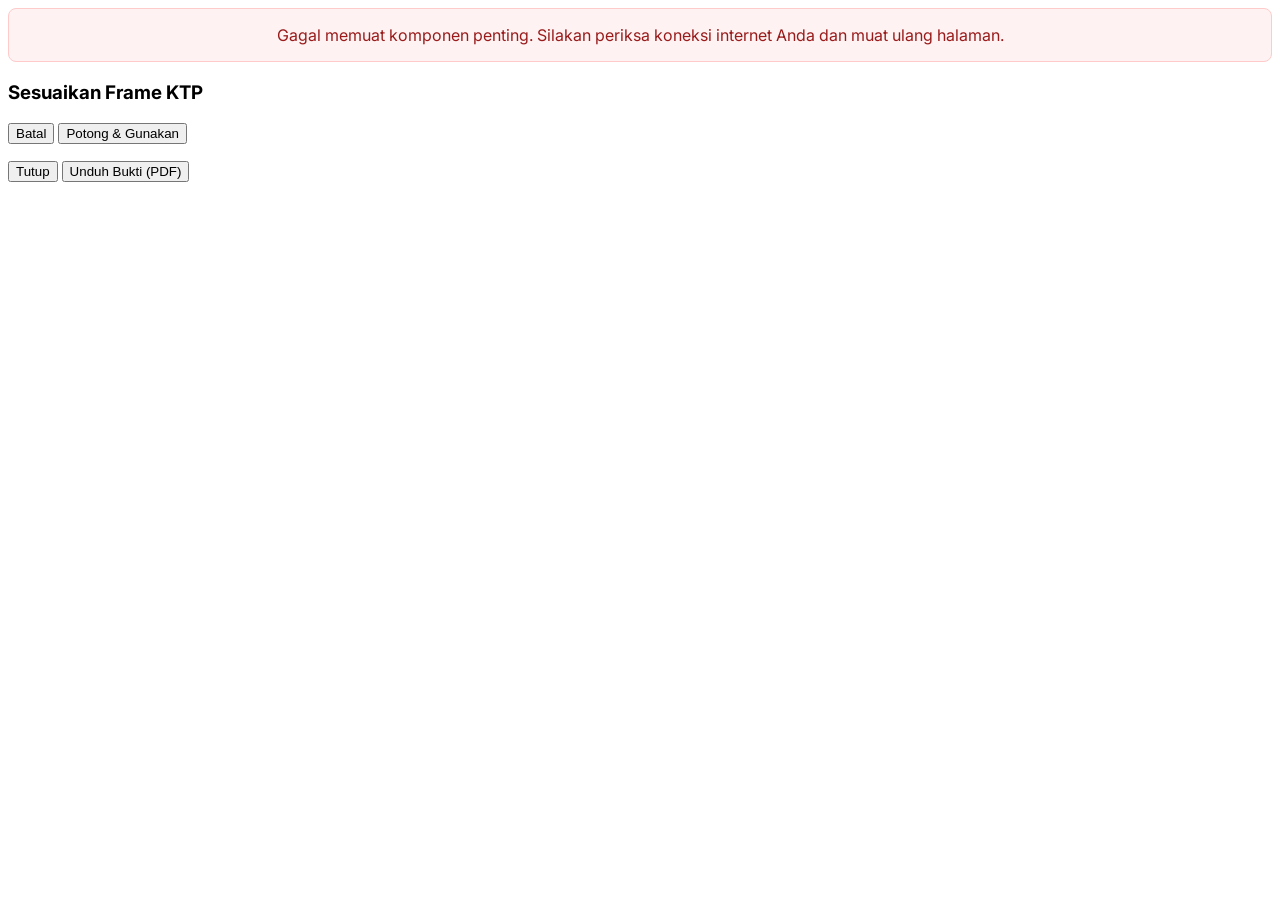
==== index.html @ 2d9d27b1 "Update index.html" ====
<!DOCTYPE html>
<html lang="id">
<head>
    <meta charset="UTF-8">
    <meta name="viewport" content="width=device-width, initial-scale=1.0">
    <title>Formulir Registrasi Biznet Home (Siap Publikasi)</title>
    
    <!-- Memuat Pustaka CSS & JS dari CDN (Praktik Terbaik untuk Hosting) -->
    <script src="https://cdn.tailwindcss.com"></script>
    <link href="https://cdnjs.cloudflare.com/ajax/libs/cropperjs/1.5.13/cropper.min.css" rel="stylesheet">
    <script src="https://cdnjs.cloudflare.com/ajax/libs/cropperjs/1.5.13/cropper.min.js"></script>
    <script src="https://cdnjs.cloudflare.com/ajax/libs/jspdf/2.5.1/jspdf.umd.min.js"></script>
    <script src="https://cdnjs.cloudflare.com/ajax/libs/jspdf-autotable/3.8.2/jspdf.plugin.autotable.min.js"></script>
    <script src="https://cdnjs.cloudflare.com/ajax/libs/qrcode-generator/1.4.4/qrcode.min.js"></script>
    
    <!-- Memuat Font Google -->
    <link rel="preconnect" href="https://fonts.googleapis.com">
    <link rel="preconnect" href="https://fonts.gstatic.com" crossorigin>
    <link href="https://fonts.googleapis.com/css2?family=Inter:wght@400;500;600;700&display=swap" rel="stylesheet">
    
    <style>
        /* CSS Kustom untuk Aplikasi */
        body { font-family: 'Inter', sans-serif; }
        #image-preview { width: 100%; height: auto; max-height: 220px; object-fit: contain; border-radius: 0.5rem; }
        input[type="file"] { display: none; }
        #crop-modal .cropper-container { margin: auto; }
        #image-to-crop { display: block; max-width: 100%; }
        #critical-error-banner { display: none; background-color: #fef2f2; color: #991b1b; padding: 1rem; border: 1px solid #fecaca; border-radius: 0.5rem; text-align: center; }
        .spinner { border: 2px solid rgba(255,255,255,0.3); border-top: 2px solid #fff; border-radius: 50%; width: 16px; height: 16px; animation: spin 1s linear infinite; display: inline-block; margin-right: 8px; }
        @keyframes spin { 0% { transform: rotate(0deg); } 100% { transform: rotate(360deg); } }
    </style>
</head>
<body class="bg-blue-50 dark:bg-slate-900 flex items-center justify-center min-h-screen p-4">

    <div id="main-app" class="w-full max-w-lg">
        <div id="critical-error-banner"></div>
        
        <div id="app-content" class="bg-white dark:bg-slate-800 rounded-2xl shadow-xl p-8 space-y-6">
            <header class="text-center">
                <img src="https://upload.wikimedia.org/wikipedia/commons/thumb/3/30/Biznet_Home_2020.svg/2560px-Biznet_Home_2020.svg.png" alt="Logo Biznet Home" class="mx-auto h-12 mb-4" onerror="this.style.display='none'">
                <h1 class="text-3xl font-bold text-blue-900 dark:text-white">Formulir Registrasi Biznet Home</h1>
                <p class="text-blue-800 dark:text-blue-200 mt-2">Data akan diekstrak otomatis dari KTP Anda.</p>
            </header>

            <form id="data-form" class="space-y-6">
                <!-- Bagian Unggah KTP -->
                <div>
                    <label class="block text-sm font-medium text-blue-900 dark:text-blue-100 mb-2">Unggah Foto KTP</label>
                    <div id="preview-area" class="w-full p-2 border-2 border-dashed border-blue-200 dark:border-blue-700 rounded-lg text-center hidden"><img id="image-preview" alt="Pratinjau KTP"></div>
                    <label for="ktp-upload" id="upload-box" class="w-full h-32 border-2 border-dashed border-blue-300 dark:border-blue-700 rounded-lg flex flex-col items-center justify-center cursor-pointer hover:bg-blue-100/50 dark:hover:bg-blue-900/20 transition-colors">
                         <svg class="w-10 h-10 text-blue-500 dark:text-blue-400" xmlns="http://www.w3.org/2000/svg" fill="none" viewBox="0 0 24 24" stroke-width="1.5" stroke="currentColor"><path stroke-linecap="round" stroke-linejoin="round" d="M3 16.5v2.25A2.25 2.25 0 005.25 21h13.5A2.25 2.25 0 0021 18.75V16.5m-13.5-9L12 3m0 0l4.5 4.5M12 3v13.5" /></svg>
                        <span class="mt-2 text-sm text-blue-700 dark:text-blue-300">Klik untuk memilih gambar</span>
                    </label>
                    <input type="file" id="ktp-upload" accept="image/*" disabled>
                    <p id="image-status" class="text-sm mt-2 text-center font-medium h-5"></p>
                </div>
                
                <!-- Hasil Ekstraksi Data (Otomatis) -->
                <div id="ocr-results" class="space-y-4 hidden">
                     <div>
                         <label for="nama" class="block text-sm font-medium text-blue-900 dark:text-blue-100">Nama Lengkap</label>
                         <input type="text" id="nama" name="nama" readonly class="mt-1 block w-full px-4 py-3 bg-slate-100 dark:bg-slate-700 border border-slate-300 dark:border-slate-600 rounded-lg focus:outline-none text-slate-500 dark:text-slate-400" placeholder="Akan terisi otomatis...">
                    </div>
                    <div>
                         <label for="nik" class="block text-sm font-medium text-blue-900 dark:text-blue-100">NIK</label>
                         <input type="text" id="nik" name="nik" readonly class="mt-1 block w-full px-4 py-3 bg-slate-100 dark:bg-slate-700 border border-slate-300 dark:border-slate-600 rounded-lg focus:outline-none text-slate-500 dark:text-slate-400" placeholder="Akan terisi otomatis...">
                    </div>
                     <div>
                         <label for="tglLahir" class="block text-sm font-medium text-blue-900 dark:text-blue-100">Tanggal Lahir</label>
                         <input type="text" id="tglLahir" name="tglLahir" readonly class="mt-1 block w-full px-4 py-3 bg-slate-100 dark:bg-slate-700 border border-slate-300 dark:border-slate-600 rounded-lg focus:outline-none text-slate-500 dark:text-slate-400" placeholder="Akan terisi otomatis...">
                    </div>
                </div>
                
                <!-- Input Manual Pengguna -->
                <div>
                    <label for="whatsapp" class="block text-sm font-medium text-blue-900 dark:text-blue-100">No. WhatsApp</label>
                    <input type="tel" id="whatsapp" name="whatsapp" required class="mt-1 block w-full px-4 py-3 bg-white dark:bg-slate-700 border border-slate-300 dark:border-slate-600 rounded-lg focus:outline-none focus:ring-2 focus:ring-blue-500 text-slate-900 dark:text-white" placeholder="Contoh: 081234567890">
                </div>
                <div>
                    <label for="email" class="block text-sm font-medium text-blue-900 dark:text-blue-100">Email</label>
                    <input type="email" id="email" name="email" required class="mt-1 block w-full px-4 py-3 bg-white dark:bg-slate-700 border border-slate-300 dark:border-slate-600 rounded-lg focus:outline-none focus:ring-2 focus:ring-blue-500 text-slate-900 dark:text-white" placeholder="nama@email.com">
                </div>
                <div>
                    <label for="alamat" class="block text-sm font-medium text-blue-900 dark:text-blue-100">Alamat Pemasangan</label>
                    <textarea id="alamat" name="alamat" rows="3" required class="mt-1 block w-full px-4 py-3 bg-white dark:bg-slate-700 border border-slate-300 dark:border-slate-600 rounded-lg focus:outline-none focus:ring-2 focus:ring-blue-500 text-slate-900 dark:text-white" placeholder="Masukkan alamat lengkap Anda"></textarea>
                </div>
                
                <!-- Tombol Submit -->
                <div>
                    <button type="submit" id="submit-btn" disabled class="w-full flex justify-center items-center py-3 px-4 border border-transparent rounded-lg shadow-sm text-base font-medium text-white bg-blue-600 hover:bg-blue-700 disabled:bg-slate-400 dark:disabled:bg-slate-600 disabled:cursor-not-allowed transition-colors">Kirim Data</button>
                </div>
            </form>
        </div>
    </div>

    <!-- Modal untuk Crop Gambar -->
    <div id="crop-modal" class="fixed inset-0 bg-black bg-opacity-75 flex items-center justify-center hidden z-40 p-4">
        <div class="bg-white dark:bg-slate-800 rounded-lg shadow-xl p-6 max-w-xl w-full">
            <h3 class="text-xl font-bold text-center text-blue-900 dark:text-white mb-4">Sesuaikan Frame KTP</h3>
            <div class="img-container w-full h-64 md:h-80 mb-4"><img id="image-to-crop" src=""></div>
            <div class="flex justify-between space-x-4">
                <button id="cancel-crop-btn" class="w-full bg-slate-200 text-slate-800 dark:bg-slate-600 dark:text-white py-2 rounded-lg hover:bg-slate-300 dark:hover:bg-slate-500 transition-colors">Batal</button>
                <button id="crop-btn" class="w-full bg-blue-600 text-white py-2 rounded-lg hover:bg-blue-700 transition-colors">Potong & Gunakan</button>
            </div>
        </div>
    </div>
    
    <!-- Modal untuk Notifikasi -->
    <div id="notification-modal" class="fixed inset-0 bg-black bg-opacity-50 flex items-center justify-center hidden z-50 p-4">
        <div class="bg-white dark:bg-slate-800 rounded-lg shadow-xl p-6 max-w-sm mx-auto text-center">
            <p id="notification-message" class="text-lg text-slate-800 dark:text-white"></p>
            <div id="modal-buttons" class="mt-4 flex flex-col sm:flex-row-reverse gap-3">
                <button id="close-modal-btn" class="w-full bg-slate-400 text-white py-2 rounded-lg hover:bg-slate-500 dark:bg-slate-600 dark:hover:bg-slate-500 transition-colors">Tutup</button>
                <button id="download-pdf-btn" class="w-full bg-sky-600 text-white py-2 rounded-lg hover:bg-sky-700 transition-colors hidden">Unduh Bukti (PDF)</button>
            </div>
        </div>
    </div>

    <script type="module">
        // --- Titik Masuk Utama Aplikasi ---
        document.addEventListener('DOMContentLoaded', main);

        function main() {
            // --- Pemeriksaan Pustaka Penting ---
            if (typeof Cropper === 'undefined' || typeof window.jspdf === 'undefined' || typeof qrcode === 'undefined' || typeof window.jspdf.jsPDF.API.autoTable !== 'function') {
                document.getElementById('critical-error-banner').textContent = 'Gagal memuat komponen penting. Silakan periksa koneksi internet Anda dan muat ulang halaman.';
                document.getElementById('critical-error-banner').style.display = 'block';
                document.getElementById('app-content').style.display = 'none';
                return; 
            }
            
            // --- Seleksi Elemen DOM ---
            const elements = {
                ktpUpload: document.getElementById('ktp-upload'), nama: document.getElementById('nama'), nik: document.getElementById('nik'), tglLahir: document.getElementById('tglLahir'), ocrResults: document.getElementById('ocr-results'), imagePreview: document.getElementById('image-preview'), imageStatus: document.getElementById('image-status'), submitBtn: document.getElementById('submit-btn'), dataForm: document.getElementById('data-form'), uploadBox: document.getElementById('upload-box'), previewArea: document.getElementById('preview-area'), cropModal: document.getElementById('crop-modal'), imageToCrop: document.getElementById('image-to-crop'), cropBtn: document.getElementById('crop-btn'), cancelCropBtn: document.getElementById('cancel-crop-btn'), notificationModal: document.getElementById('notification-modal'), notificationMessage: document.getElementById('notification-message'), closeModalBtn: document.getElementById('close-modal-btn'), downloadPdfBtn: document.getElementById('download-pdf-btn')
            };

            // --- Deklarasi Variabel Global ---
            let userId, cropper, ktpImageBase64 = null, lastSubmittedData = null;
            const BLUR_THRESHOLD = 100; // Ambang batas untuk deteksi gambar buram
            
            // --- Implementasi Fungsi ---
            
            // Menampilkan modal crop
            const showCropper = (imageUrl) => { 
                elements.imageToCrop.src = imageUrl; 
                elements.cropModal.classList.remove('hidden'); 
                if (cropper) cropper.destroy(); 
                cropper = new Cropper(elements.imageToCrop, { aspectRatio: 85.6 / 54, viewMode: 2, dragMode: 'move', background: false, autoCropArea: 0.9 }); 
            };
            
            // Mereset form dan input gambar
            const resetImageInput = () => { 
                elements.dataForm.reset(); 
                elements.ktpUpload.value = ''; 
                if(cropper) cropper.destroy(); 
                elements.cropModal.classList.add('hidden'); 
                elements.previewArea.classList.add('hidden'); 
                elements.uploadBox.classList.remove('hidden'); 
                elements.imageStatus.textContent = ''; 
                elements.submitBtn.disabled = true; 
                ktpImageBase64 = null; 
                lastSubmittedData = null; 
                elements.ocrResults.classList.add('hidden'); 
                elements.nama.value = ''; 
                elements.nik.value = ''; 
                elements.tglLahir.value = ''; 
            };
            
            // Menganalisis tingkat blur pada gambar
            const calculateBlurScore = (imageDataUrl) => new Promise((resolve, reject) => { 
                const i = new Image(); 
                i.src = imageDataUrl; 
                i.onload = () => { 
                    const c = document.createElement('canvas'), x = c.getContext('2d', { willReadFrequently: true }); 
                    c.width = i.width; c.height = i.height; 
                    x.drawImage(i, 0, 0); 
                    const d = x.getImageData(0, 0, c.width, c.height); 
                    const g = []; 
                    for (let j = 0; j < d.data.length; j += 4) g.push(d.data[j] * 0.299 + d.data[j + 1] * 0.587 + d.data[j + 2] * 0.114); 
                    const l = [0, 1, 0, 1, -4, 1, 0, 1, 0]; 
                    let s = 0, q = 0, v = []; 
                    for (let y = 1; y < c.height - 1; y++) 
                        for (let z = 1; z < c.width - 1; z++) { 
                            let a = 0, k = 0; 
                            for (let ky = -1; ky <= 1; ky++) 
                                for (let kx = -1; kx <= 1; kx++) 
                                    a += g[(y + ky) * c.width + (z + kx)] * l[k++]; 
                            v.push(a); s += a; q += a * a; 
                        } 
                    const m = s / v.length; 
                    resolve(q / v.length - m * m); 
                }; 
                i.onerror = reject; 
            });

            // Membuat dan mengunduh PDF bukti registrasi
            const generateAndDownloadPDF = (data, docId) => { 
                const { jsPDF } = window.jspdf; 
                const doc = new jsPDF('p', 'mm', 'a4'); 
                const pageW = doc.internal.pageSize.getWidth(), pageH = doc.internal.pageSize.getHeight(), margin = 15; 
                const primaryColor = '#1e3a8a', secondaryColor = '#eef2ff', textColor = '#111827', grayColor = '#6b7280'; 

                // Header
                doc.setFont('helvetica', 'bold'); doc.setFontSize(9); doc.setTextColor(textColor);
                doc.text('BIZNET HOME', pageW - margin, margin, { align: 'right' }); 
                doc.setFont('helvetica', 'normal');
                doc.text('www.biznethome.net', pageW - margin, margin + 5, { align: 'right' }); 
                
                // Judul
                doc.setFontSize(22); doc.setFont('helvetica', 'bold'); doc.setTextColor(primaryColor); 
                doc.text('BUKTI REGISTRASI', pageW / 2, margin + 35, { align: 'center' }); 
                doc.setLineWidth(0.5); doc.setDrawColor(primaryColor); doc.line(margin, margin + 40, pageW - margin, margin + 40); 
                
                // Info Dokumen
                doc.setFontSize(10); doc.setTextColor(grayColor); doc.text('ID Dokumen:', margin, margin + 50); 
                doc.setTextColor(textColor); doc.setFont('helvetica', 'bold'); doc.text(docId, margin + 28, margin + 50); 
                doc.setTextColor(grayColor); doc.setFont('helvetica', 'normal'); doc.text('Tanggal Terbit:', pageW - margin - 45, margin + 50); 
                doc.setTextColor(textColor); doc.setFont('helvetica', 'bold'); doc.text(new Date().toLocaleDateString('id-ID', { day: '2-digit', month: 'long', year: 'numeric'}), pageW - margin, margin + 50, { align: 'right' }); 
                
                // Tabel Data Pelanggan
                doc.autoTable({ 
                    startY: margin + 65, 
                    head: [['KETERANGAN', 'DATA PELANGGAN']], 
                    body: [['Nama Lengkap', data.nama || 'Tidak Terdeteksi'], ['NIK', data.nik || 'Tidak Terdeteksi'], ['Tanggal Lahir', data.tglLahir || 'Tidak Terdeteksi'], ['Alamat Email', data.email || 'Tidak Terdeteksi'], ['No. WhatsApp', data.whatsapp || 'Tidak Terdeteksi'], ['Alamat Pemasangan', data.alamat || 'Tidak Terdeteksi']], 
                    theme: 'grid', 
                    headStyles: { fillColor: primaryColor, textColor: '#ffffff', fontStyle: 'bold', halign: 'center' }, 
                    styles: { font: 'helvetica', fontSize: 10 }, 
                    alternateRowStyles: { fillColor: secondaryColor }, 
                    margin: { left: margin, right: margin } 
                }); 
                
                let yPos = doc.autoTable.previous.finalY + 15; 
                
                // Lampiran
                doc.setFillColor(secondaryColor); doc.rect(margin, yPos, pageW - (margin * 2), 10, 'F'); 
                doc.setFontSize(12); doc.setFont('helvetica', 'bold'); doc.setTextColor(primaryColor); 
                doc.text('DOKUMEN TERLAMPIR', margin + 5, yPos + 7); 
                yPos += 15; 
                doc.addImage(data.ktpImageBase64, 'JPEG', margin, yPos, 85.6, 54); 
                doc.setDrawColor(grayColor); doc.rect(margin, yPos, 85.6, 54, 'S'); 
                
                // QR Code
                const qr = qrcode(0, 'L'); qr.addData(docId); qr.make(); 
                const qrImgData = qr.createDataURL(4); 
                doc.addImage(qrImgData, 'PNG', pageW - margin - 35, yPos + 12, 30, 30); 
                doc.setFontSize(8); doc.setTextColor(grayColor); doc.text('Pindai untuk Verifikasi', pageW - margin - 20, yPos + 47, { align: 'center'}); 
                
                // Footer
                const footerY = pageH - margin - 10; 
                doc.setDrawColor(primaryColor); doc.line(margin, footerY, pageW - margin, footerY); 
                doc.setFontSize(9); doc.setTextColor(grayColor); doc.setFont('helvetica', 'italic'); 
                doc.text('Dokumen ini diterbitkan secara otomatis oleh sistem dan sah tanpa tanda tangan basah.', pageW/2, footerY + 5, { align: 'center' }); 
                
                // Border Halaman
                doc.setDrawColor(primaryColor); doc.setLineWidth(1.5); doc.rect(5, 5, pageW - 10, pageH - 10, 'S'); 
                
                doc.save(`registrasi-biznet-${data.nama.split(' ')[0]}-${docId.substring(0, 4)}.pdf`); 
            };
            
            // Menampilkan modal notifikasi
            const showNotification = (message, isSuccess) => { 
                elements.notificationMessage.textContent = message; 
                elements.downloadPdfBtn.classList.toggle('hidden', !isSuccess); 
                elements.notificationModal.classList.remove('hidden'); 
            };
            
            // Mengekstrak data dari gambar KTP menggunakan Gemini API
            const extractKtpData = async (base64ImageData) => { 
                elements.imageStatus.innerHTML = `<div class="spinner"></div><span>Mengekstrak data dari KTP...</span>`; 
                const prompt = `From the provided image of an Indonesian KTP (identity card), extract the following information and return it as a valid JSON object. 1. "nama": The full name. 2. "nik": The 16-digit NIK. 3. "tglLahir": The date of birth, formatted as DD-MM-YYYY. If a value is not found, return null.`; 
                const payload = { contents: [{ parts: [{ text: prompt }, { inline_data: { mime_type: "image/jpeg", data: base64ImageData.split(',')[1] } }] }], generationConfig: { responseMimeType: "application/json" } }; 
                const apiKey = ""; // API Key akan diinjeksi oleh lingkungan Canvas
                const apiUrl = `https://generativelanguage.googleapis.com/v1beta/models/gemini-2.0-flash:generateContent?key=${apiKey}`; 
                try { 
                    const response = await fetch(apiUrl, { method: 'POST', headers: { 'Content-Type': 'application/json' }, body: JSON.stringify(payload) }); 
                    if (!response.ok) throw new Error(`API request failed: ${response.status}`); 
                    const result = await response.json(); 
                    const ocrData = JSON.parse(result.candidates[0].content.parts[0].text); 
                    elements.nama.value = ocrData.nama || 'Tidak Terdeteksi'; 
                    elements.nik.value = ocrData.nik || 'Tidak Terdeteksi'; 
                    elements.tglLahir.value = ocrData.tglLahir || 'Tidak Terdeteksi'; 
                    elements.imageStatus.innerHTML = `<span class="text-blue-600 dark:text-blue-400">✓ Ekstraksi data berhasil.</span>`; 
                    elements.submitBtn.disabled = false; 
                } catch (error) { 
                    console.error("OCR Error:", error); 
                    elements.nama.value = 'Gagal'; elements.nik.value = 'Gagal'; elements.tglLahir.value = 'Gagal'; 
                    elements.imageStatus.innerHTML = `<span class="text-yellow-500">Gagal mengekstrak data, silakan lanjutkan.</span>`; 
                    elements.submitBtn.disabled = false; 
                } 
            };
            
            // --- Logika Utama & Pemasangan Event Listener ---
            Promise.all([
                import("https://www.gstatic.com/firebasejs/11.6.1/firebase-app.js"),
                import("https://www.gstatic.com/firebasejs/11.6.1/firebase-auth.js"),
                import("https://www.gstatic.com/firebasejs/11.6.1/firebase-firestore.js")
            ]).then(async ([firebaseApp, firebaseAuth, firebaseFirestore]) => {
                const firebaseConfig = typeof __firebase_config !== 'undefined' ? JSON.parse(__firebase_config) : { apiKey: "DEMO_KEY" }; // Gunakan config dari environment
                const appId = typeof __app_id !== 'undefined' ? __app_id : 'default-app-id'; // Gunakan app_id dari environment
                const app = firebaseApp.initializeApp(firebaseConfig);
                const db = firebaseFirestore.getFirestore(app);
                const auth = firebaseAuth.getAuth(app);
                
                // Otentikasi Pengguna
                try {
                    const { signInWithCustomToken, signInAnonymously } = firebaseAuth;
                    const token = typeof __initial_auth_token !== 'undefined' ? __initial_auth_token : null;
                    if (token) await signInWithCustomToken(auth, token);
                    else await signInAnonymously(auth);
                    userId = auth.currentUser?.uid || `anon-${crypto.randomUUID()}`;
                    elements.ktpUpload.disabled = false; // Aktifkan tombol upload setelah otentikasi berhasil
                } catch (error) {
                    console.error("Firebase Auth Gagal:", error);
                    elements.imageStatus.textContent = "Gagal terhubung ke server.";
                    elements.imageStatus.classList.add('text-red-500');
                }
                
                // Event listener untuk input file
                elements.ktpUpload.addEventListener('change', (e) => { const file = e.target.files[0]; if (!file) return; const reader = new FileReader(); reader.onload = (event) => showCropper(event.target.result); reader.readAsDataURL(file); });
                
                // Event listener untuk tombol di modal crop
                elements.cancelCropBtn.addEventListener('click', resetImageInput);
                elements.cropBtn.addEventListener('click', async () => { 
                    if (!cropper) return; 
                    elements.imageStatus.className = 'text-sm mt-2 text-center text-gray-500'; 
                    elements.imageStatus.textContent = 'Menganalisis Kualitas Gambar...'; 
                    const croppedImageDataUrl = cropper.getCroppedCanvas({ width: 800, fillColor: '#fff' }).toDataURL('image/jpeg', 0.9); 
                    ktpImageBase64 = croppedImageDataUrl; 
                    elements.imagePreview.src = ktpImageBase64; 
                    elements.uploadBox.classList.add('hidden'); 
                    elements.previewArea.classList.remove('hidden'); 
                    elements.cropModal.classList.add('hidden'); 
                    try { 
                        const score = await calculateBlurScore(ktpImageBase64); 
                        if (score >= BLUR_THRESHOLD) { 
                            elements.imageStatus.textContent = '✓ Gambar Jelas'; 
                            elements.ocrResults.classList.remove('hidden'); 
                            await extractKtpData(ktpImageBase64); 
                        } else { 
                            elements.imageStatus.innerHTML = `<span class="text-red-500">✗ Gambar Buram! Harap Unggah Ulang.</span>`; 
                            ktpImageBase64 = null; 
                        } 
                    } catch (error) { 
                        elements.imageStatus.innerHTML = `<span class="text-red-500">Gagal menganalisis gambar. Coba lagi.</span>`; 
                        ktpImageBase64 = null; 
                    } 
                });
                
                // Event listener untuk submit form
                elements.dataForm.addEventListener('submit', async (e) => { 
                    e.preventDefault(); 
                    if (!ktpImageBase64) { showNotification('Harap unggah gambar KTP yang valid.', false); return; } 
                    elements.submitBtn.disabled = true; 
                    elements.submitBtn.innerHTML = `<div class="spinner"></div><span>Mengirim...</span>`; 
                    try { 
                        const { serverTimestamp, collection, addDoc } = firebaseFirestore; 
                        const formData = { 
                            nama: elements.nama.value, nik: elements.nik.value, tglLahir: elements.tglLahir.value, 
                            whatsapp: document.getElementById('whatsapp').value, email: document.getElementById('email').value, alamat: document.getElementById('alamat').value, 
                            ktpImageBase64, userId, createdAt: serverTimestamp() 
                        }; 
                        const collectionPath = `artifacts/${appId}/public/data/submissions`; 
                        const docRef = await addDoc(collection(db, collectionPath), formData); 
                        lastSubmittedData = { data: formData, docId: docRef.id }; 
                        showNotification('Data Anda berhasil dikirim!', true); 
                    } catch (error) { 
                        console.error("Error saat menyimpan:", error); 
                        showNotification('Terjadi kesalahan. Gagal mengirim data.', false); 
                    } finally { 
                        elements.submitBtn.textContent = 'Kirim Data'; 
                    } 
                });
                
                // Event listener untuk tombol di modal notifikasi
                elements.downloadPdfBtn.addEventListener('click', () => { if (lastSubmittedData) generateAndDownloadPDF(lastSubmittedData.data, lastSubmittedData.docId); });
                elements.closeModalBtn.addEventListener('click', () => { 
                    elements.notificationModal.classList.add('hidden'); 
                    if(lastSubmittedData && lastSubmittedData.docId) { // Reset form hanya jika pengiriman sukses
                        resetImageInput();
                    }
                });

            });
        }
    </script>
</body>
</html>
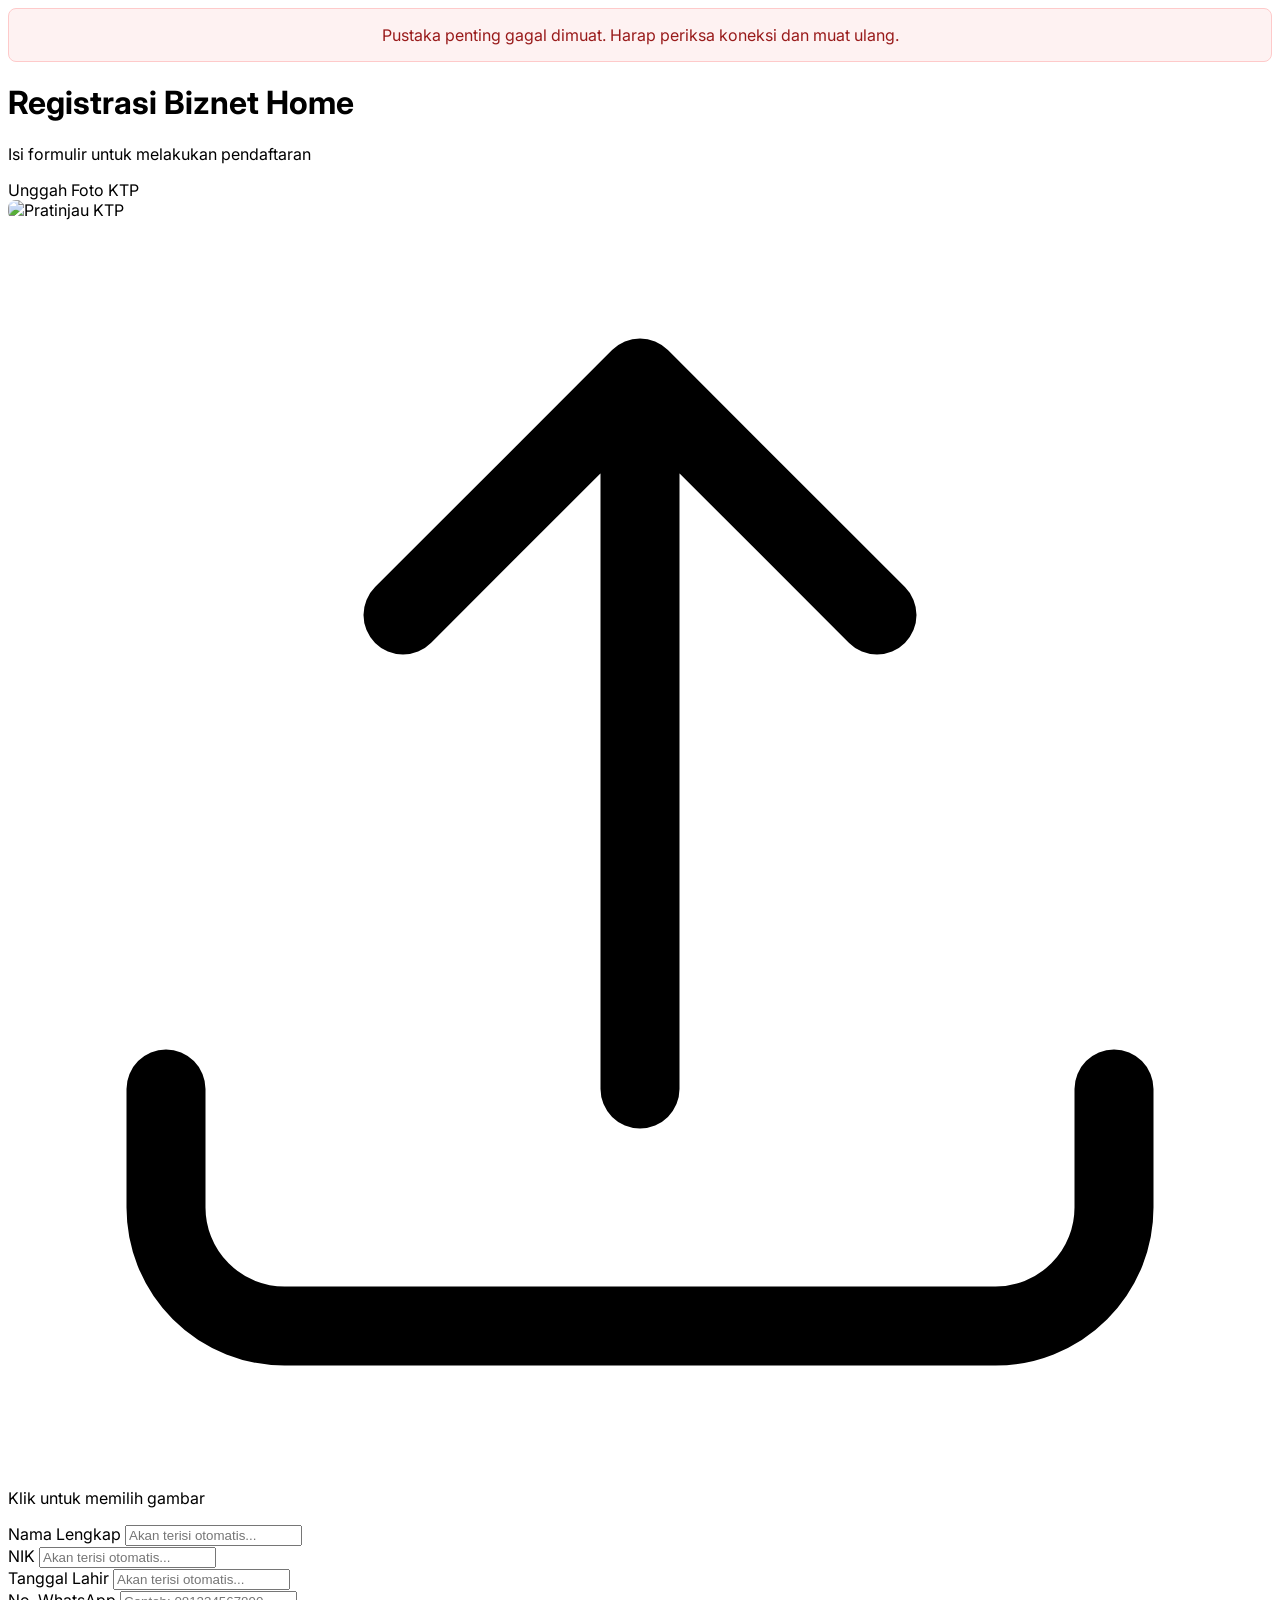
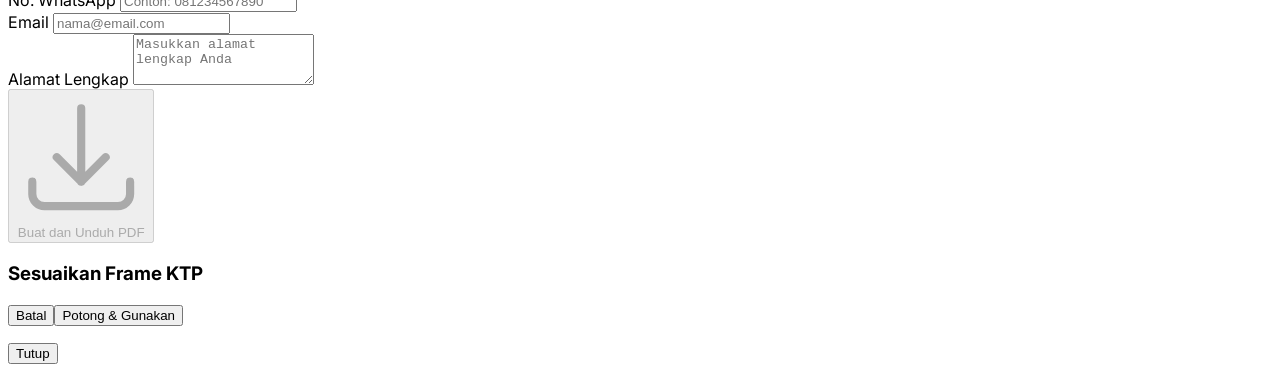
==== commit ad357cdd: "Update index.html" ====
--- a/index.html
+++ b/index.html
@@ -3,383 +3,425 @@
 <head>
     <meta charset="UTF-8">
     <meta name="viewport" content="width=device-width, initial-scale=1.0">
-    <title>Formulir Registrasi Biznet Home (Siap Publikasi)</title>
-    
-    <!-- Memuat Pustaka CSS & JS dari CDN (Praktik Terbaik untuk Hosting) -->
+    <title>Registrasi Biznet Home (Database Google Sheets)</title>
     <script src="https://cdn.tailwindcss.com"></script>
     <link href="https://cdnjs.cloudflare.com/ajax/libs/cropperjs/1.5.13/cropper.min.css" rel="stylesheet">
     <script src="https://cdnjs.cloudflare.com/ajax/libs/cropperjs/1.5.13/cropper.min.js"></script>
     <script src="https://cdnjs.cloudflare.com/ajax/libs/jspdf/2.5.1/jspdf.umd.min.js"></script>
-    <script src="https://cdnjs.cloudflare.com/ajax/libs/jspdf-autotable/3.8.2/jspdf.plugin.autotable.min.js"></script>
     <script src="https://cdnjs.cloudflare.com/ajax/libs/qrcode-generator/1.4.4/qrcode.min.js"></script>
-    
-    <!-- Memuat Font Google -->
     <link rel="preconnect" href="https://fonts.googleapis.com">
     <link rel="preconnect" href="https://fonts.gstatic.com" crossorigin>
     <link href="https://fonts.googleapis.com/css2?family=Inter:wght@400;500;600;700&display=swap" rel="stylesheet">
-    
     <style>
-        /* CSS Kustom untuk Aplikasi */
         body { font-family: 'Inter', sans-serif; }
         #image-preview { width: 100%; height: auto; max-height: 220px; object-fit: contain; border-radius: 0.5rem; }
         input[type="file"] { display: none; }
         #crop-modal .cropper-container { margin: auto; }
         #image-to-crop { display: block; max-width: 100%; }
         #critical-error-banner { display: none; background-color: #fef2f2; color: #991b1b; padding: 1rem; border: 1px solid #fecaca; border-radius: 0.5rem; text-align: center; }
-        .spinner { border: 2px solid rgba(255,255,255,0.3); border-top: 2px solid #fff; border-radius: 50%; width: 16px; height: 16px; animation: spin 1s linear infinite; display: inline-block; margin-right: 8px; }
+        .spinner { border: 2px solid #f3f3f3; border-top: 2px solid #1390d0; border-radius: 50%; width: 16px; height: 16px; animation: spin 1s linear infinite; display: inline-block; margin-right: 8px; }
         @keyframes spin { 0% { transform: rotate(0deg); } 100% { transform: rotate(360deg); } }
     </style>
 </head>
-<body class="bg-blue-50 dark:bg-slate-900 flex items-center justify-center min-h-screen p-4">
-
-    <div id="main-app" class="w-full max-w-lg">
+<body class="bg-gray-100 dark:bg-gray-900 flex items-center justify-center min-h-screen p-4">
+
+    <div class="w-full max-w-lg">
         <div id="critical-error-banner"></div>
         
-        <div id="app-content" class="bg-white dark:bg-slate-800 rounded-2xl shadow-xl p-8 space-y-6">
+        <div id="app-content" class="bg-white dark:bg-gray-800 rounded-2xl shadow-xl p-8 space-y-6">
             <header class="text-center">
-                <img src="https://upload.wikimedia.org/wikipedia/commons/thumb/3/30/Biznet_Home_2020.svg/2560px-Biznet_Home_2020.svg.png" alt="Logo Biznet Home" class="mx-auto h-12 mb-4" onerror="this.style.display='none'">
-                <h1 class="text-3xl font-bold text-blue-900 dark:text-white">Formulir Registrasi Biznet Home</h1>
-                <p class="text-blue-800 dark:text-blue-200 mt-2">Data akan diekstrak otomatis dari KTP Anda.</p>
+                <h1 class="text-3xl font-bold text-[#1390d0] dark:text-sky-400">Registrasi Biznet Home</h1>
+                <p class="text-gray-500 dark:text-gray-400 mt-2">Isi formulir untuk melakukan pendaftaran</p>
             </header>
 
             <form id="data-form" class="space-y-6">
-                <!-- Bagian Unggah KTP -->
                 <div>
-                    <label class="block text-sm font-medium text-blue-900 dark:text-blue-100 mb-2">Unggah Foto KTP</label>
-                    <div id="preview-area" class="w-full p-2 border-2 border-dashed border-blue-200 dark:border-blue-700 rounded-lg text-center hidden"><img id="image-preview" alt="Pratinjau KTP"></div>
-                    <label for="ktp-upload" id="upload-box" class="w-full h-32 border-2 border-dashed border-blue-300 dark:border-blue-700 rounded-lg flex flex-col items-center justify-center cursor-pointer hover:bg-blue-100/50 dark:hover:bg-blue-900/20 transition-colors">
-                         <svg class="w-10 h-10 text-blue-500 dark:text-blue-400" xmlns="http://www.w3.org/2000/svg" fill="none" viewBox="0 0 24 24" stroke-width="1.5" stroke="currentColor"><path stroke-linecap="round" stroke-linejoin="round" d="M3 16.5v2.25A2.25 2.25 0 005.25 21h13.5A2.25 2.25 0 0021 18.75V16.5m-13.5-9L12 3m0 0l4.5 4.5M12 3v13.5" /></svg>
-                        <span class="mt-2 text-sm text-blue-700 dark:text-blue-300">Klik untuk memilih gambar</span>
+                    <label class="block text-sm font-medium text-gray-700 dark:text-gray-300 mb-2">Unggah Foto KTP</label>
+                    <div id="preview-area" class="w-full p-2 border-2 border-dashed border-gray-300 dark:border-gray-600 rounded-lg text-center hidden"><img id="image-preview" alt="Pratinjau KTP"></div>
+                    <label for="ktp-upload" id="upload-box" class="w-full h-32 border-2 border-dashed border-gray-300 dark:border-gray-600 rounded-lg flex flex-col items-center justify-center cursor-pointer hover:bg-gray-50 dark:hover:bg-gray-700 transition-colors">
+                        <svg class="w-10 h-10 text-gray-400" xmlns="http://www.w3.org/2000/svg" fill="none" viewBox="0 0 24 24" stroke-width="1.5" stroke="currentColor"><path stroke-linecap="round" stroke-linejoin="round" d="M3 16.5v2.25A2.25 2.25 0 005.25 21h13.5A2.25 2.25 0 0021 18.75V16.5m-13.5-9L12 3m0 0l4.5 4.5M12 3v13.5" /></svg>
+                        <span class="mt-2 text-sm text-gray-500 dark:text-gray-400">Klik untuk memilih gambar</span>
                     </label>
-                    <input type="file" id="ktp-upload" accept="image/*" disabled>
+                    <input type="file" id="ktp-upload" accept="image/*">
                     <p id="image-status" class="text-sm mt-2 text-center font-medium h-5"></p>
                 </div>
-                
-                <!-- Hasil Ekstraksi Data (Otomatis) -->
+
                 <div id="ocr-results" class="space-y-4 hidden">
-                     <div>
-                         <label for="nama" class="block text-sm font-medium text-blue-900 dark:text-blue-100">Nama Lengkap</label>
-                         <input type="text" id="nama" name="nama" readonly class="mt-1 block w-full px-4 py-3 bg-slate-100 dark:bg-slate-700 border border-slate-300 dark:border-slate-600 rounded-lg focus:outline-none text-slate-500 dark:text-slate-400" placeholder="Akan terisi otomatis...">
+                    <div>
+                        <label for="nama" class="block text-sm font-medium text-gray-700 dark:text-gray-300">Nama Lengkap</label>
+                        <input type="text" id="nama" name="nama" readonly class="mt-1 block w-full px-4 py-3 bg-gray-100 dark:bg-gray-700 border border-gray-300 dark:border-gray-600 rounded-lg focus:outline-none text-gray-500 dark:text-gray-400" placeholder="Akan terisi otomatis...">
                     </div>
                     <div>
-                         <label for="nik" class="block text-sm font-medium text-blue-900 dark:text-blue-100">NIK</label>
-                         <input type="text" id="nik" name="nik" readonly class="mt-1 block w-full px-4 py-3 bg-slate-100 dark:bg-slate-700 border border-slate-300 dark:border-slate-600 rounded-lg focus:outline-none text-slate-500 dark:text-slate-400" placeholder="Akan terisi otomatis...">
+                        <label for="nik" class="block text-sm font-medium text-gray-700 dark:text-gray-300">NIK</label>
+                        <input type="text" id="nik" name="nik" readonly class="mt-1 block w-full px-4 py-3 bg-gray-100 dark:bg-gray-700 border border-gray-300 dark:border-gray-600 rounded-lg focus:outline-none text-gray-500 dark:text-gray-400" placeholder="Akan terisi otomatis...">
                     </div>
-                     <div>
-                         <label for="tglLahir" class="block text-sm font-medium text-blue-900 dark:text-blue-100">Tanggal Lahir</label>
-                         <input type="text" id="tglLahir" name="tglLahir" readonly class="mt-1 block w-full px-4 py-3 bg-slate-100 dark:bg-slate-700 border border-slate-300 dark:border-slate-600 rounded-lg focus:outline-none text-slate-500 dark:text-slate-400" placeholder="Akan terisi otomatis...">
+                    <div>
+                        <label for="tglLahir" class="block text-sm font-medium text-gray-700 dark:text-gray-300">Tanggal Lahir</label>
+                        <input type="text" id="tglLahir" name="tglLahir" readonly class="mt-1 block w-full px-4 py-3 bg-gray-100 dark:bg-gray-700 border border-gray-300 dark:border-gray-600 rounded-lg focus:outline-none text-gray-500 dark:text-gray-400" placeholder="Akan terisi otomatis...">
                     </div>
                 </div>
-                
-                <!-- Input Manual Pengguna -->
+
                 <div>
-                    <label for="whatsapp" class="block text-sm font-medium text-blue-900 dark:text-blue-100">No. WhatsApp</label>
-                    <input type="tel" id="whatsapp" name="whatsapp" required class="mt-1 block w-full px-4 py-3 bg-white dark:bg-slate-700 border border-slate-300 dark:border-slate-600 rounded-lg focus:outline-none focus:ring-2 focus:ring-blue-500 text-slate-900 dark:text-white" placeholder="Contoh: 081234567890">
+                    <label for="whatsapp" class="block text-sm font-medium text-gray-700 dark:text-gray-300">No. WhatsApp</label>
+                    <input type="tel" id="whatsapp" name="whatsapp" required class="mt-1 block w-full px-4 py-3 bg-gray-50 dark:bg-gray-700 border border-gray-300 dark:border-gray-600 rounded-lg focus:outline-none focus:ring-2 focus:ring-[#1390d0] text-gray-900 dark:text-white" placeholder="Contoh: 081234567890">
                 </div>
                 <div>
-                    <label for="email" class="block text-sm font-medium text-blue-900 dark:text-blue-100">Email</label>
-                    <input type="email" id="email" name="email" required class="mt-1 block w-full px-4 py-3 bg-white dark:bg-slate-700 border border-slate-300 dark:border-slate-600 rounded-lg focus:outline-none focus:ring-2 focus:ring-blue-500 text-slate-900 dark:text-white" placeholder="nama@email.com">
+                    <label for="email" class="block text-sm font-medium text-gray-700 dark:text-gray-300">Email</label>
+                    <input type="email" id="email" name="email" required class="mt-1 block w-full px-4 py-3 bg-gray-50 dark:bg-gray-700 border border-gray-300 dark:border-gray-600 rounded-lg focus:outline-none focus:ring-2 focus:ring-[#1390d0] text-gray-900 dark:text-white" placeholder="nama@email.com">
                 </div>
                 <div>
-                    <label for="alamat" class="block text-sm font-medium text-blue-900 dark:text-blue-100">Alamat Pemasangan</label>
-                    <textarea id="alamat" name="alamat" rows="3" required class="mt-1 block w-full px-4 py-3 bg-white dark:bg-slate-700 border border-slate-300 dark:border-slate-600 rounded-lg focus:outline-none focus:ring-2 focus:ring-blue-500 text-slate-900 dark:text-white" placeholder="Masukkan alamat lengkap Anda"></textarea>
-                </div>
-                
-                <!-- Tombol Submit -->
+                    <label for="alamat" class="block text-sm font-medium text-gray-700 dark:text-gray-300">Alamat Lengkap</label>
+                    <textarea id="alamat" name="alamat" rows="3" required class="mt-1 block w-full px-4 py-3 bg-gray-50 dark:bg-gray-700 border border-gray-300 dark:border-gray-600 rounded-lg focus:outline-none focus:ring-2 focus:ring-[#1390d0] text-gray-900 dark:text-white" placeholder="Masukkan alamat lengkap Anda"></textarea>
+                </div>
                 <div>
-                    <button type="submit" id="submit-btn" disabled class="w-full flex justify-center items-center py-3 px-4 border border-transparent rounded-lg shadow-sm text-base font-medium text-white bg-blue-600 hover:bg-blue-700 disabled:bg-slate-400 dark:disabled:bg-slate-600 disabled:cursor-not-allowed transition-colors">Kirim Data</button>
+                    <button type="submit" id="submit-btn" disabled class="w-full flex justify-center items-center py-3 px-4 border border-transparent rounded-lg shadow-sm text-base font-medium text-white bg-[#1390d0] hover:bg-[#1075b0] disabled:bg-gray-400 disabled:cursor-not-allowed transition-colors">
+                        <svg class="w-5 h-5 mr-2" xmlns="http://www.w3.org/2000/svg" fill="none" viewBox="0 0 24 24" stroke-width="1.5" stroke="currentColor">
+                            <path stroke-linecap="round" stroke-linejoin="round" d="M3 16.5v2.25A2.25 2.25 0 005.25 21h13.5A2.25 2.25 0 0021 18.75V16.5M16.5 12L12 16.5m0 0L7.5 12m4.5 4.5V3" />
+                        </svg>
+                        Buat dan Unduh PDF
+                    </button>
                 </div>
             </form>
         </div>
     </div>
 
-    <!-- Modal untuk Crop Gambar -->
-    <div id="crop-modal" class="fixed inset-0 bg-black bg-opacity-75 flex items-center justify-center hidden z-40 p-4">
-        <div class="bg-white dark:bg-slate-800 rounded-lg shadow-xl p-6 max-w-xl w-full">
-            <h3 class="text-xl font-bold text-center text-blue-900 dark:text-white mb-4">Sesuaikan Frame KTP</h3>
-            <div class="img-container w-full h-64 md:h-80 mb-4"><img id="image-to-crop" src=""></div>
-            <div class="flex justify-between space-x-4">
-                <button id="cancel-crop-btn" class="w-full bg-slate-200 text-slate-800 dark:bg-slate-600 dark:text-white py-2 rounded-lg hover:bg-slate-300 dark:hover:bg-slate-500 transition-colors">Batal</button>
-                <button id="crop-btn" class="w-full bg-blue-600 text-white py-2 rounded-lg hover:bg-blue-700 transition-colors">Potong & Gunakan</button>
-            </div>
-        </div>
-    </div>
+    <div id="crop-modal" class="fixed inset-0 bg-black bg-opacity-75 flex items-center justify-center hidden z-40 p-4"><div class="bg-white dark:bg-gray-800 rounded-lg shadow-xl p-6 max-w-xl w-full"><h3 class="text-xl font-bold text-center text-gray-800 dark:text-white mb-4">Sesuaikan Frame KTP</h3><div class="img-container w-full h-64 md:h-80 mb-4"><img id="image-to-crop" src=""></div><div class="flex justify-between space-x-4"><button id="cancel-crop-btn" class="w-full bg-gray-300 dark:bg-gray-600 text-gray-800 dark:text-white py-2 rounded-lg hover:bg-gray-400 transition-colors">Batal</button><button id="crop-btn" class="w-full bg-[#1390d0] text-white py-2 rounded-lg hover:bg-[#1075b0] transition-colors">Potong & Gunakan</button></div></div></div>
+    <div id="notification-modal" class="fixed inset-0 bg-black bg-opacity-50 flex items-center justify-center hidden z-50 p-4"><div class="bg-white dark:bg-gray-800 rounded-lg shadow-xl p-6 max-w-sm mx-auto text-center"><p id="notification-message" class="text-lg text-gray-800 dark:text-white"></p><div id="modal-buttons" class="mt-4 flex flex-col sm:flex-row-reverse gap-3">
+        <button id="close-modal-btn" class="w-full bg-gray-500 text-white py-2 rounded-lg hover:bg-gray-600 transition-colors">Tutup</button>
+    </div></div></div>
+
+    <script type="module">
+        document.addEventListener('DOMContentLoaded', main);
+
+        function main() {
+            // --- KONFIGURASI PENTING ---
+            const GOOGLE_SCRIPT_URL = "https://script.google.com/macros/s/AKfycbyg5EZkuXB1nqUztxgIBzxmnXv4NSWZvtR9_puHysD_ooI1cnvUlM3DKAxcb3D29XfCcQ/exec";
+            const GEMINI_API_KEY = "AIzaSyDNbUhmTtdpftZq15MctBuicsGryUuq2d0";
+            // --------------------------
+
+            if (typeof Cropper === 'undefined' || typeof window.jspdf === 'undefined' || typeof qrcode === 'undefined') {
+                document.getElementById('critical-error-banner').textContent = `Pustaka penting gagal dimuat. Harap periksa koneksi dan muat ulang.`;
+                document.getElementById('critical-error-banner').style.display = 'block';
+                return;
+            }
+
+            let cropper, ktpImageBase64 = null;
+            const BLUR_THRESHOLD = 100;
+            
+            const elements = {
+                ktpUpload: document.getElementById('ktp-upload'),
+                nama: document.getElementById('nama'),
+                nik: document.getElementById('nik'),
+                tglLahir: document.getElementById('tglLahir'),
+                ocrResults: document.getElementById('ocr-results'),
+                imagePreview: document.getElementById('image-preview'),
+                imageStatus: document.getElementById('image-status'),
+                submitBtn: document.getElementById('submit-btn'),
+                dataForm: document.getElementById('data-form'),
+                uploadBox: document.getElementById('upload-box'),
+                previewArea: document.getElementById('preview-area'),
+                cropModal: document.getElementById('crop-modal'),
+                imageToCrop: document.getElementById('image-to-crop'),
+                cropBtn: document.getElementById('crop-btn'),
+                cancelCropBtn: document.getElementById('cancel-crop-btn'),
+                notificationModal: document.getElementById('notification-modal'),
+                notificationMessage: document.getElementById('notification-message'),
+                closeModalBtn: document.getElementById('close-modal-btn'),
+            };
+
+            const showCropper = (imageUrl) => {
+                elements.imageToCrop.src = imageUrl;
+                elements.cropModal.classList.remove('hidden');
+                if (cropper) cropper.destroy();
+                cropper = new Cropper(elements.imageToCrop, { aspectRatio: 85.6 / 54, viewMode: 2, dragMode: 'move', background: false, autoCropArea: 0.9 });
+            };
     
-    <!-- Modal untuk Notifikasi -->
-    <div id="notification-modal" class="fixed inset-0 bg-black bg-opacity-50 flex items-center justify-center hidden z-50 p-4">
-        <div class="bg-white dark:bg-slate-800 rounded-lg shadow-xl p-6 max-w-sm mx-auto text-center">
-            <p id="notification-message" class="text-lg text-slate-800 dark:text-white"></p>
-            <div id="modal-buttons" class="mt-4 flex flex-col sm:flex-row-reverse gap-3">
-                <button id="close-modal-btn" class="w-full bg-slate-400 text-white py-2 rounded-lg hover:bg-slate-500 dark:bg-slate-600 dark:hover:bg-slate-500 transition-colors">Tutup</button>
-                <button id="download-pdf-btn" class="w-full bg-sky-600 text-white py-2 rounded-lg hover:bg-sky-700 transition-colors hidden">Unduh Bukti (PDF)</button>
-            </div>
-        </div>
-    </div>
-
-    <script type="module">
-        // --- Titik Masuk Utama Aplikasi ---
-        document.addEventListener('DOMContentLoaded', main);
-
-        function main() {
-            // --- Pemeriksaan Pustaka Penting ---
-            if (typeof Cropper === 'undefined' || typeof window.jspdf === 'undefined' || typeof qrcode === 'undefined' || typeof window.jspdf.jsPDF.API.autoTable !== 'function') {
-                document.getElementById('critical-error-banner').textContent = 'Gagal memuat komponen penting. Silakan periksa koneksi internet Anda dan muat ulang halaman.';
-                document.getElementById('critical-error-banner').style.display = 'block';
-                document.getElementById('app-content').style.display = 'none';
-                return; 
-            }
+            const resetImageInput = () => {
+                elements.dataForm.reset();
+                elements.ktpUpload.value = '';
+                if(cropper) cropper.destroy();
+                elements.cropModal.classList.add('hidden');
+                elements.previewArea.classList.add('hidden');
+                elements.uploadBox.classList.remove('hidden');
+                elements.imageStatus.textContent = '';
+                elements.submitBtn.disabled = true;
+                ktpImageBase64 = null;
+                elements.ocrResults.classList.add('hidden');
+                ['nama', 'nik', 'tglLahir', 'whatsapp', 'email', 'alamat'].forEach(id => document.getElementById(id).value = '');
+            };
+
+            const calculateBlurScore = (imageDataUrl) => {
+                return new Promise((resolve, reject) => { const i = new Image(); i.src = imageDataUrl; i.onload = () => { const c = document.createElement('canvas'), x = c.getContext('2d', { willReadFrequently: true }); c.width = i.width; c.height = i.height; x.drawImage(i, 0, 0); const d = x.getImageData(0, 0, c.width, c.height); const g = []; for (let j = 0; j < d.data.length; j += 4) g.push(d.data[j] * 0.299 + d.data[j + 1] * 0.587 + d.data[j + 2] * 0.114); const l = [0, 1, 0, 1, -4, 1, 0, 1, 0]; let s = 0, q = 0, v = []; for (let y = 1; y < c.height - 1; y++) for (let z = 1; z < c.width - 1; z++) { let a = 0, k = 0; for (let ky = -1; ky <= 1; ky++) for (let kx = -1; kx <= 1; kx++) a += g[(y + ky) * c.width + (z + kx)] * l[k++]; v.push(a); s += a; q += a * a; } const m = s / v.length; resolve(q / v.length - m * m); }; i.onerror = reject; });
+            };
             
-            // --- Seleksi Elemen DOM ---
-            const elements = {
-                ktpUpload: document.getElementById('ktp-upload'), nama: document.getElementById('nama'), nik: document.getElementById('nik'), tglLahir: document.getElementById('tglLahir'), ocrResults: document.getElementById('ocr-results'), imagePreview: document.getElementById('image-preview'), imageStatus: document.getElementById('image-status'), submitBtn: document.getElementById('submit-btn'), dataForm: document.getElementById('data-form'), uploadBox: document.getElementById('upload-box'), previewArea: document.getElementById('preview-area'), cropModal: document.getElementById('crop-modal'), imageToCrop: document.getElementById('image-to-crop'), cropBtn: document.getElementById('crop-btn'), cancelCropBtn: document.getElementById('cancel-crop-btn'), notificationModal: document.getElementById('notification-modal'), notificationMessage: document.getElementById('notification-message'), closeModalBtn: document.getElementById('close-modal-btn'), downloadPdfBtn: document.getElementById('download-pdf-btn')
-            };
-
-            // --- Deklarasi Variabel Global ---
-            let userId, cropper, ktpImageBase64 = null, lastSubmittedData = null;
-            const BLUR_THRESHOLD = 100; // Ambang batas untuk deteksi gambar buram
+            const extractKtpData = async (base64ImageData) => {
+                // Perbaikan: Hapus pengecekan kunci API placeholder yang salah.
+                // Sekarang akan mencoba menggunakan kunci API selama tidak kosong atau placeholder default.
+                if (!GEMINI_API_KEY || GEMINI_API_KEY === "GANTI_DENGAN_API_KEY_ANDA") {
+                    elements.imageStatus.innerHTML = `<span class="text-yellow-500">Fitur OCR non-aktif: Kunci API belum diatur.</span>`;
+                    elements.ocrResults.classList.remove('hidden');
+                    elements.nama.value = 'Mode Manual';
+                    elements.nik.value = 'Mode Manual';
+                    elements.tglLahir.value = 'Mode Manual';
+                    elements.submitBtn.disabled = false;
+                    return;
+                }
+
+                elements.imageStatus.innerHTML = `<div class="spinner"></div><span>Mengekstrak data dari KTP...</span>`;
+                const prompt = `From the provided image of an Indonesian KTP (identity card), extract the following information and return it as a valid JSON object. 1. "nama": The full name. 2. "nik": The 16-digit NIK. 3. "tglLahir": The date of birth, formatted as DD-MM-YYYY. If a field is not found, return null for that specific field.`;
+                const payload = { contents: [{ parts: [{ text: prompt }, { inline_data: { mime_type: "image/jpeg", data: base64ImageData.split(',')[1] } }] }], generationConfig: { responseMimeType: "application/json" } };
+                const apiUrl = `https://generativelanguage.googleapis.com/v1beta/models/gemini-1.5-flash-latest:generateContent?key=${GEMINI_API_KEY}`;
+                
+                try {
+                    const response = await fetch(apiUrl, { method: 'POST', headers: { 'Content-Type': 'application/json' }, body: JSON.stringify(payload) });
+                    if (!response.ok) {
+                        const errorData = await response.json();
+                        throw new Error(`API request failed with status ${response.status}: ${errorData.error.message}`);
+                    }
+                    const result = await response.json();
+                    const textContent = result.candidates[0].content.parts[0].text;
+                    const ocrData = JSON.parse(textContent);
+                    elements.nama.value = ocrData.nama || 'Tidak terdeteksi';
+                    elements.nik.value = ocrData.nik || 'Tidak terdeteksi';
+                    elements.tglLahir.value = ocrData.tglLahir || 'Tidak terdeteksi';
+                    elements.imageStatus.innerHTML = `<span class="text-green-500">✓ Ekstraksi data berhasil.</span>`;
+                    elements.submitBtn.disabled = false;
+                } catch (error) {
+                    console.error("OCR Extraction Error:", error);
+                    elements.nama.value = 'Gagal mengekstrak';
+                    elements.nik.value = 'Gagal mengekstrak';
+                    elements.tglLahir.value = 'Gagal mengekstrak';
+                    elements.imageStatus.innerHTML = `<span class="text-red-500">Gagal mengekstrak data. Periksa Kunci API.</span>`;
+                    elements.submitBtn.disabled = false; // Aktifkan tombol agar bisa coba lagi atau manual
+                }
+            };
+
+            const generateAndDownloadPDF = (data, recordId) => {
+                const { jsPDF } = window.jspdf;
+                const doc = new jsPDF('p', 'mm', 'a4');
+                const pageW = doc.internal.pageSize.getWidth();
+                const pageH = doc.internal.pageSize.getHeight();
+                const margin = 15;
+                let yPos;
+
+                const primaryColor = '#1390d0';
+                const secondaryColor = '#e7f5fe';
+                const textColor = '#374151';
+                const grayColor = '#6b7280';
+                const whiteColor = '#ffffff';
+
+                doc.setFillColor(primaryColor);
+                doc.rect(0, 0, pageW, 35, 'F'); 
+
+                doc.setFont('helvetica', 'bold');
+                doc.setFontSize(18);
+                doc.setTextColor(whiteColor);
+                doc.text('Bukti Pendaftaran', pageW - margin, 18, { align: 'right' });
+                doc.setFont('helvetica', 'normal');
+                doc.setFontSize(18);
+                doc.text('Biznet Home', pageW - margin, 25, { align: 'right' });
+
+                yPos = 45;
+                doc.setFontSize(10);
+                doc.setTextColor(grayColor);
+                doc.text('ID Registrasi:', margin, yPos);
+                doc.setTextColor(textColor);
+                doc.setFont('helvetica', 'bold');
+                doc.text(recordId, margin + 30, yPos);
+
+                doc.setTextColor(grayColor);
+                doc.setFont('helvetica', 'normal');
+                doc.text('Tanggal Terbit:', pageW - margin - 45, yPos);
+                doc.setTextColor(textColor);
+                doc.setFont('helvetica', 'bold');
+                doc.text(new Date().toLocaleDateString('id-ID', { day: '2-digit', month: 'long', year: 'numeric' }), pageW - margin, yPos, { align: 'right' });
+
+                yPos += 10;
+                doc.setLineWidth(0.5);
+                doc.setDrawColor(primaryColor);
+                doc.line(margin, yPos, pageW - margin, yPos);
+
+                const addDataRow = (y, label, value) => {
+                    yPos = y;
+                    doc.setFontSize(11);
+                    doc.setTextColor(grayColor);
+                    doc.setFont('helvetica', 'normal');
+                    doc.text(label, margin, yPos + 7);
+
+                    doc.setTextColor(textColor);
+                    doc.setFont('helvetica', 'bold');
+                    const valueText = value || 'Tidak Terisi';
+                    const valueLines = doc.splitTextToSize(valueText, pageW - margin - 70);
+                    doc.text(valueLines, margin + 55, yPos + 7);
+                    
+                    yPos += (valueLines.length * 6) + 6;
+                    doc.setDrawColor(secondaryColor);
+                    doc.line(margin, yPos, pageW - margin, yPos);
+                    return yPos;
+                };
+
+                yPos += 10;
+                doc.setFillColor(secondaryColor);
+                doc.roundedRect(margin, yPos, pageW - (margin * 2), 10, 3, 3, 'F');
+                doc.setFontSize(12);
+                doc.setFont('helvetica', 'bold');
+                doc.setTextColor(primaryColor);
+                doc.text('DATA PEMOHON', margin + 5, yPos + 7);
+                yPos += 12;
+
+                yPos = addDataRow(yPos, 'Nama Lengkap', data.nama);
+                yPos = addDataRow(yPos, 'NIK', data.nik);
+                yPos = addDataRow(yPos, 'Tanggal Lahir', data.tglLahir);
+                yPos = addDataRow(yPos, 'Alamat Email', data.email);
+                yPos = addDataRow(yPos, 'No. WhatsApp', data.whatsapp);
+                yPos = addDataRow(yPos, 'Alamat Lengkap', data.alamat);
+                
+                yPos += 10;
+                doc.setFillColor(secondaryColor);
+                doc.roundedRect(margin, yPos, pageW - (margin * 2), 10, 3, 3, 'F');
+                doc.setFontSize(12);
+                doc.setFont('helvetica', 'bold');
+                doc.setTextColor(primaryColor);
+                doc.text('DOKUMEN & VERIFIKASI', margin + 5, yPos + 7);
+                yPos += 15;
+
+                doc.setFontSize(10);
+                doc.setTextColor(grayColor);
+                doc.text('Foto KTP Terlampir:', margin, yPos);
+                yPos += 5;
+                doc.addImage(data.ktpImageBase64, 'JPEG', margin, yPos, 85.6, 54);
+                doc.setDrawColor(grayColor);
+                doc.rect(margin, yPos, 85.6, 54, 'S');
+
+                const qr = qrcode(0, 'L');
+                qr.addData(recordId);
+                qr.make();
+                const qrImgData = qr.createDataURL(4);
+                const qrX = pageW - margin - 35;
+                const qrY = yPos + 5;
+                doc.addImage(qrImgData, 'PNG', qrX, qrY, 30, 30);
+                doc.setFontSize(8);
+                doc.setTextColor(grayColor);
+                doc.text('Pindai untuk Verifikasi', qrX + 15, qrY + 35, { align: 'center'});
+
+                yPos = pageH - 20;
+                doc.setDrawColor(primaryColor);
+                doc.line(margin, yPos, pageW - margin, yPos);
+                yPos += 8;
+                doc.setFontSize(9);
+                doc.setTextColor(grayColor);
+                doc.setFont('helvetica', 'italic');
+                doc.text('Dokumen ini diterbitkan secara otomatis oleh sistem dan sah tanpa tanda tangan basah.', pageW/2, yPos, { align: 'center' });
+
+                doc.save(`bukti-pendaftaran-biznet-${data.nik || 'user'}.pdf`);
+            };
+
+            const showNotification = (message) => {
+                elements.notificationMessage.textContent = message;
+                elements.notificationModal.classList.remove('hidden');
+            };
+
+            elements.ktpUpload.addEventListener('change', (e) => {
+                const file = e.target.files[0]; if (!file) return;
+                const reader = new FileReader();
+                reader.onload = (event) => showCropper(event.target.result);
+                reader.readAsDataURL(file);
+            });
+
+            elements.cancelCropBtn.addEventListener('click', resetImageInput);
             
-            // --- Implementasi Fungsi ---
+            elements.cropBtn.addEventListener('click', async () => {
+                if (!cropper) return;
+                
+                elements.imageStatus.className = 'text-sm mt-2 text-center text-gray-500 dark:text-gray-400 flex items-center justify-center';
+                elements.imageStatus.innerHTML = `<div class="spinner"></div><span>Menganalisis kualitas gambar...</span>`;
+
+                const highQualityCanvas = cropper.getCroppedCanvas({ width: 800, fillColor: '#fff' });
+                ktpImageBase64 = highQualityCanvas.toDataURL('image/jpeg', 0.9);
+                
+                const analysisCanvas = document.createElement('canvas');
+                const analysisCtx = analysisCanvas.getContext('2d');
+                const analysisWidth = 200;
+                analysisCanvas.width = analysisWidth;
+                analysisCanvas.height = highQualityCanvas.height * (analysisWidth / highQualityCanvas.width);
+                analysisCtx.drawImage(highQualityCanvas, 0, 0, analysisCanvas.width, analysisCanvas.height);
+                const analysisImageDataUrl = analysisCanvas.toDataURL('image/jpeg');
+
+                elements.imagePreview.src = ktpImageBase64;
+                elements.uploadBox.classList.add('hidden');
+                elements.previewArea.classList.remove('hidden');
+                elements.cropModal.classList.add('hidden');
+                
+                try {
+                    const score = await calculateBlurScore(analysisImageDataUrl);
+                    if (score >= BLUR_THRESHOLD) {
+                        elements.ocrResults.classList.remove('hidden');
+                        await extractKtpData(ktpImageBase64);
+                    } else {
+                        elements.imageStatus.innerHTML = `<span class="text-red-500">✗ Gambar buram! Harap unggah foto yang lebih jelas.</span>`;
+                        ktpImageBase64 = null;
+                        elements.submitBtn.disabled = true;
+                    }
+                } catch (error) {
+                    console.error("Image Analysis Error:", error);
+                    elements.imageStatus.innerHTML = `<span class="text-red-500">Gagal menganalisis gambar. Coba lagi.</span>`;
+                    ktpImageBase64 = null;
+                    elements.submitBtn.disabled = true;
+                }
+            });
+
+            elements.dataForm.addEventListener('submit', async (e) => {
+                e.preventDefault();
+                
+                if (!ktpImageBase64) {
+                    showNotification('Harap unggah gambar KTP yang valid.');
+                    return;
+                }
+
+                const originalButtonHTML = elements.submitBtn.innerHTML;
+                elements.submitBtn.disabled = true;
+                elements.submitBtn.innerHTML = `<div class="spinner"></div><span>Membuat PDF...</span>`;
+
+                const formData = {
+                    nama: elements.nama.value,
+                    nik: elements.nik.value,
+                    tglLahir: elements.tglLahir.value,
+                    whatsapp: document.getElementById('whatsapp').value,
+                    email: document.getElementById('email').value,
+                    alamat: document.getElementById('alamat').value,
+                    ktpImageBase64: ktpImageBase64
+                };
+                
+                const recordId = `REG-${formData.nik || Date.now()}`;
+
+                try {
+                    generateAndDownloadPDF(formData, recordId);
+                    
+                    if (GOOGLE_SCRIPT_URL && GOOGLE_SCRIPT_URL !== "GANTI_DENGAN_URL_SCRIPT_ANDA") {
+                        fetch(GOOGLE_SCRIPT_URL, {
+                            method: 'POST',
+                            mode: 'no-cors',
+                            body: JSON.stringify(formData)
+                        }).catch(err => console.error("Gagal mengirim data di latar belakang:", err));
+                    } else {
+                        console.log("Pengiriman data dilewati karena GOOGLE_SCRIPT_URL belum diatur.");
+                    }
+
+                    setTimeout(() => {
+                        resetImageInput();
+                        elements.submitBtn.innerHTML = originalButtonHTML;
+                    }, 1000);
+
+                } catch(pdfError){
+                    console.error("PDF Generation Error:", pdfError);
+                    showNotification('Gagal membuat PDF. Silakan coba lagi.');
+                    elements.submitBtn.innerHTML = originalButtonHTML;
+                    elements.submitBtn.disabled = false;
+                }
+            });
             
-            // Menampilkan modal crop
-            const showCropper = (imageUrl) => { 
-                elements.imageToCrop.src = imageUrl; 
-                elements.cropModal.classList.remove('hidden'); 
-                if (cropper) cropper.destroy(); 
-                cropper = new Cropper(elements.imageToCrop, { aspectRatio: 85.6 / 54, viewMode: 2, dragMode: 'move', background: false, autoCropArea: 0.9 }); 
-            };
-            
-            // Mereset form dan input gambar
-            const resetImageInput = () => { 
-                elements.dataForm.reset(); 
-                elements.ktpUpload.value = ''; 
-                if(cropper) cropper.destroy(); 
-                elements.cropModal.classList.add('hidden'); 
-                elements.previewArea.classList.add('hidden'); 
-                elements.uploadBox.classList.remove('hidden'); 
-                elements.imageStatus.textContent = ''; 
-                elements.submitBtn.disabled = true; 
-                ktpImageBase64 = null; 
-                lastSubmittedData = null; 
-                elements.ocrResults.classList.add('hidden'); 
-                elements.nama.value = ''; 
-                elements.nik.value = ''; 
-                elements.tglLahir.value = ''; 
-            };
-            
-            // Menganalisis tingkat blur pada gambar
-            const calculateBlurScore = (imageDataUrl) => new Promise((resolve, reject) => { 
-                const i = new Image(); 
-                i.src = imageDataUrl; 
-                i.onload = () => { 
-                    const c = document.createElement('canvas'), x = c.getContext('2d', { willReadFrequently: true }); 
-                    c.width = i.width; c.height = i.height; 
-                    x.drawImage(i, 0, 0); 
-                    const d = x.getImageData(0, 0, c.width, c.height); 
-                    const g = []; 
-                    for (let j = 0; j < d.data.length; j += 4) g.push(d.data[j] * 0.299 + d.data[j + 1] * 0.587 + d.data[j + 2] * 0.114); 
-                    const l = [0, 1, 0, 1, -4, 1, 0, 1, 0]; 
-                    let s = 0, q = 0, v = []; 
-                    for (let y = 1; y < c.height - 1; y++) 
-                        for (let z = 1; z < c.width - 1; z++) { 
-                            let a = 0, k = 0; 
-                            for (let ky = -1; ky <= 1; ky++) 
-                                for (let kx = -1; kx <= 1; kx++) 
-                                    a += g[(y + ky) * c.width + (z + kx)] * l[k++]; 
-                            v.push(a); s += a; q += a * a; 
-                        } 
-                    const m = s / v.length; 
-                    resolve(q / v.length - m * m); 
-                }; 
-                i.onerror = reject; 
-            });
-
-            // Membuat dan mengunduh PDF bukti registrasi
-            const generateAndDownloadPDF = (data, docId) => { 
-                const { jsPDF } = window.jspdf; 
-                const doc = new jsPDF('p', 'mm', 'a4'); 
-                const pageW = doc.internal.pageSize.getWidth(), pageH = doc.internal.pageSize.getHeight(), margin = 15; 
-                const primaryColor = '#1e3a8a', secondaryColor = '#eef2ff', textColor = '#111827', grayColor = '#6b7280'; 
-
-                // Header
-                doc.setFont('helvetica', 'bold'); doc.setFontSize(9); doc.setTextColor(textColor);
-                doc.text('BIZNET HOME', pageW - margin, margin, { align: 'right' }); 
-                doc.setFont('helvetica', 'normal');
-                doc.text('www.biznethome.net', pageW - margin, margin + 5, { align: 'right' }); 
-                
-                // Judul
-                doc.setFontSize(22); doc.setFont('helvetica', 'bold'); doc.setTextColor(primaryColor); 
-                doc.text('BUKTI REGISTRASI', pageW / 2, margin + 35, { align: 'center' }); 
-                doc.setLineWidth(0.5); doc.setDrawColor(primaryColor); doc.line(margin, margin + 40, pageW - margin, margin + 40); 
-                
-                // Info Dokumen
-                doc.setFontSize(10); doc.setTextColor(grayColor); doc.text('ID Dokumen:', margin, margin + 50); 
-                doc.setTextColor(textColor); doc.setFont('helvetica', 'bold'); doc.text(docId, margin + 28, margin + 50); 
-                doc.setTextColor(grayColor); doc.setFont('helvetica', 'normal'); doc.text('Tanggal Terbit:', pageW - margin - 45, margin + 50); 
-                doc.setTextColor(textColor); doc.setFont('helvetica', 'bold'); doc.text(new Date().toLocaleDateString('id-ID', { day: '2-digit', month: 'long', year: 'numeric'}), pageW - margin, margin + 50, { align: 'right' }); 
-                
-                // Tabel Data Pelanggan
-                doc.autoTable({ 
-                    startY: margin + 65, 
-                    head: [['KETERANGAN', 'DATA PELANGGAN']], 
-                    body: [['Nama Lengkap', data.nama || 'Tidak Terdeteksi'], ['NIK', data.nik || 'Tidak Terdeteksi'], ['Tanggal Lahir', data.tglLahir || 'Tidak Terdeteksi'], ['Alamat Email', data.email || 'Tidak Terdeteksi'], ['No. WhatsApp', data.whatsapp || 'Tidak Terdeteksi'], ['Alamat Pemasangan', data.alamat || 'Tidak Terdeteksi']], 
-                    theme: 'grid', 
-                    headStyles: { fillColor: primaryColor, textColor: '#ffffff', fontStyle: 'bold', halign: 'center' }, 
-                    styles: { font: 'helvetica', fontSize: 10 }, 
-                    alternateRowStyles: { fillColor: secondaryColor }, 
-                    margin: { left: margin, right: margin } 
-                }); 
-                
-                let yPos = doc.autoTable.previous.finalY + 15; 
-                
-                // Lampiran
-                doc.setFillColor(secondaryColor); doc.rect(margin, yPos, pageW - (margin * 2), 10, 'F'); 
-                doc.setFontSize(12); doc.setFont('helvetica', 'bold'); doc.setTextColor(primaryColor); 
-                doc.text('DOKUMEN TERLAMPIR', margin + 5, yPos + 7); 
-                yPos += 15; 
-                doc.addImage(data.ktpImageBase64, 'JPEG', margin, yPos, 85.6, 54); 
-                doc.setDrawColor(grayColor); doc.rect(margin, yPos, 85.6, 54, 'S'); 
-                
-                // QR Code
-                const qr = qrcode(0, 'L'); qr.addData(docId); qr.make(); 
-                const qrImgData = qr.createDataURL(4); 
-                doc.addImage(qrImgData, 'PNG', pageW - margin - 35, yPos + 12, 30, 30); 
-                doc.setFontSize(8); doc.setTextColor(grayColor); doc.text('Pindai untuk Verifikasi', pageW - margin - 20, yPos + 47, { align: 'center'}); 
-                
-                // Footer
-                const footerY = pageH - margin - 10; 
-                doc.setDrawColor(primaryColor); doc.line(margin, footerY, pageW - margin, footerY); 
-                doc.setFontSize(9); doc.setTextColor(grayColor); doc.setFont('helvetica', 'italic'); 
-                doc.text('Dokumen ini diterbitkan secara otomatis oleh sistem dan sah tanpa tanda tangan basah.', pageW/2, footerY + 5, { align: 'center' }); 
-                
-                // Border Halaman
-                doc.setDrawColor(primaryColor); doc.setLineWidth(1.5); doc.rect(5, 5, pageW - 10, pageH - 10, 'S'); 
-                
-                doc.save(`registrasi-biznet-${data.nama.split(' ')[0]}-${docId.substring(0, 4)}.pdf`); 
-            };
-            
-            // Menampilkan modal notifikasi
-            const showNotification = (message, isSuccess) => { 
-                elements.notificationMessage.textContent = message; 
-                elements.downloadPdfBtn.classList.toggle('hidden', !isSuccess); 
-                elements.notificationModal.classList.remove('hidden'); 
-            };
-            
-            // Mengekstrak data dari gambar KTP menggunakan Gemini API
-            const extractKtpData = async (base64ImageData) => { 
-                elements.imageStatus.innerHTML = `<div class="spinner"></div><span>Mengekstrak data dari KTP...</span>`; 
-                const prompt = `From the provided image of an Indonesian KTP (identity card), extract the following information and return it as a valid JSON object. 1. "nama": The full name. 2. "nik": The 16-digit NIK. 3. "tglLahir": The date of birth, formatted as DD-MM-YYYY. If a value is not found, return null.`; 
-                const payload = { contents: [{ parts: [{ text: prompt }, { inline_data: { mime_type: "image/jpeg", data: base64ImageData.split(',')[1] } }] }], generationConfig: { responseMimeType: "application/json" } }; 
-                const apiKey = ""; // API Key akan diinjeksi oleh lingkungan Canvas
-                const apiUrl = `https://generativelanguage.googleapis.com/v1beta/models/gemini-2.0-flash:generateContent?key=${apiKey}`; 
-                try { 
-                    const response = await fetch(apiUrl, { method: 'POST', headers: { 'Content-Type': 'application/json' }, body: JSON.stringify(payload) }); 
-                    if (!response.ok) throw new Error(`API request failed: ${response.status}`); 
-                    const result = await response.json(); 
-                    const ocrData = JSON.parse(result.candidates[0].content.parts[0].text); 
-                    elements.nama.value = ocrData.nama || 'Tidak Terdeteksi'; 
-                    elements.nik.value = ocrData.nik || 'Tidak Terdeteksi'; 
-                    elements.tglLahir.value = ocrData.tglLahir || 'Tidak Terdeteksi'; 
-                    elements.imageStatus.innerHTML = `<span class="text-blue-600 dark:text-blue-400">✓ Ekstraksi data berhasil.</span>`; 
-                    elements.submitBtn.disabled = false; 
-                } catch (error) { 
-                    console.error("OCR Error:", error); 
-                    elements.nama.value = 'Gagal'; elements.nik.value = 'Gagal'; elements.tglLahir.value = 'Gagal'; 
-                    elements.imageStatus.innerHTML = `<span class="text-yellow-500">Gagal mengekstrak data, silakan lanjutkan.</span>`; 
-                    elements.submitBtn.disabled = false; 
-                } 
-            };
-            
-            // --- Logika Utama & Pemasangan Event Listener ---
-            Promise.all([
-                import("https://www.gstatic.com/firebasejs/11.6.1/firebase-app.js"),
-                import("https://www.gstatic.com/firebasejs/11.6.1/firebase-auth.js"),
-                import("https://www.gstatic.com/firebasejs/11.6.1/firebase-firestore.js")
-            ]).then(async ([firebaseApp, firebaseAuth, firebaseFirestore]) => {
-                const firebaseConfig = typeof __firebase_config !== 'undefined' ? JSON.parse(__firebase_config) : { apiKey: "DEMO_KEY" }; // Gunakan config dari environment
-                const appId = typeof __app_id !== 'undefined' ? __app_id : 'default-app-id'; // Gunakan app_id dari environment
-                const app = firebaseApp.initializeApp(firebaseConfig);
-                const db = firebaseFirestore.getFirestore(app);
-                const auth = firebaseAuth.getAuth(app);
-                
-                // Otentikasi Pengguna
-                try {
-                    const { signInWithCustomToken, signInAnonymously } = firebaseAuth;
-                    const token = typeof __initial_auth_token !== 'undefined' ? __initial_auth_token : null;
-                    if (token) await signInWithCustomToken(auth, token);
-                    else await signInAnonymously(auth);
-                    userId = auth.currentUser?.uid || `anon-${crypto.randomUUID()}`;
-                    elements.ktpUpload.disabled = false; // Aktifkan tombol upload setelah otentikasi berhasil
-                } catch (error) {
-                    console.error("Firebase Auth Gagal:", error);
-                    elements.imageStatus.textContent = "Gagal terhubung ke server.";
-                    elements.imageStatus.classList.add('text-red-500');
-                }
-                
-                // Event listener untuk input file
-                elements.ktpUpload.addEventListener('change', (e) => { const file = e.target.files[0]; if (!file) return; const reader = new FileReader(); reader.onload = (event) => showCropper(event.target.result); reader.readAsDataURL(file); });
-                
-                // Event listener untuk tombol di modal crop
-                elements.cancelCropBtn.addEventListener('click', resetImageInput);
-                elements.cropBtn.addEventListener('click', async () => { 
-                    if (!cropper) return; 
-                    elements.imageStatus.className = 'text-sm mt-2 text-center text-gray-500'; 
-                    elements.imageStatus.textContent = 'Menganalisis Kualitas Gambar...'; 
-                    const croppedImageDataUrl = cropper.getCroppedCanvas({ width: 800, fillColor: '#fff' }).toDataURL('image/jpeg', 0.9); 
-                    ktpImageBase64 = croppedImageDataUrl; 
-                    elements.imagePreview.src = ktpImageBase64; 
-                    elements.uploadBox.classList.add('hidden'); 
-                    elements.previewArea.classList.remove('hidden'); 
-                    elements.cropModal.classList.add('hidden'); 
-                    try { 
-                        const score = await calculateBlurScore(ktpImageBase64); 
-                        if (score >= BLUR_THRESHOLD) { 
-                            elements.imageStatus.textContent = '✓ Gambar Jelas'; 
-                            elements.ocrResults.classList.remove('hidden'); 
-                            await extractKtpData(ktpImageBase64); 
-                        } else { 
-                            elements.imageStatus.innerHTML = `<span class="text-red-500">✗ Gambar Buram! Harap Unggah Ulang.</span>`; 
-                            ktpImageBase64 = null; 
-                        } 
-                    } catch (error) { 
-                        elements.imageStatus.innerHTML = `<span class="text-red-500">Gagal menganalisis gambar. Coba lagi.</span>`; 
-                        ktpImageBase64 = null; 
-                    } 
-                });
-                
-                // Event listener untuk submit form
-                elements.dataForm.addEventListener('submit', async (e) => { 
-                    e.preventDefault(); 
-                    if (!ktpImageBase64) { showNotification('Harap unggah gambar KTP yang valid.', false); return; } 
-                    elements.submitBtn.disabled = true; 
-                    elements.submitBtn.innerHTML = `<div class="spinner"></div><span>Mengirim...</span>`; 
-                    try { 
-                        const { serverTimestamp, collection, addDoc } = firebaseFirestore; 
-                        const formData = { 
-                            nama: elements.nama.value, nik: elements.nik.value, tglLahir: elements.tglLahir.value, 
-                            whatsapp: document.getElementById('whatsapp').value, email: document.getElementById('email').value, alamat: document.getElementById('alamat').value, 
-                            ktpImageBase64, userId, createdAt: serverTimestamp() 
-                        }; 
-                        const collectionPath = `artifacts/${appId}/public/data/submissions`; 
-                        const docRef = await addDoc(collection(db, collectionPath), formData); 
-                        lastSubmittedData = { data: formData, docId: docRef.id }; 
-                        showNotification('Data Anda berhasil dikirim!', true); 
-                    } catch (error) { 
-                        console.error("Error saat menyimpan:", error); 
-                        showNotification('Terjadi kesalahan. Gagal mengirim data.', false); 
-                    } finally { 
-                        elements.submitBtn.textContent = 'Kirim Data'; 
-                    } 
-                });
-                
-                // Event listener untuk tombol di modal notifikasi
-                elements.downloadPdfBtn.addEventListener('click', () => { if (lastSubmittedData) generateAndDownloadPDF(lastSubmittedData.data, lastSubmittedData.docId); });
-                elements.closeModalBtn.addEventListener('click', () => { 
-                    elements.notificationModal.classList.add('hidden'); 
-                    if(lastSubmittedData && lastSubmittedData.docId) { // Reset form hanya jika pengiriman sukses
-                        resetImageInput();
-                    }
-                });
-
+            elements.closeModalBtn.addEventListener('click', () => {
+                elements.notificationModal.classList.add('hidden');
             });
         }
     </script>
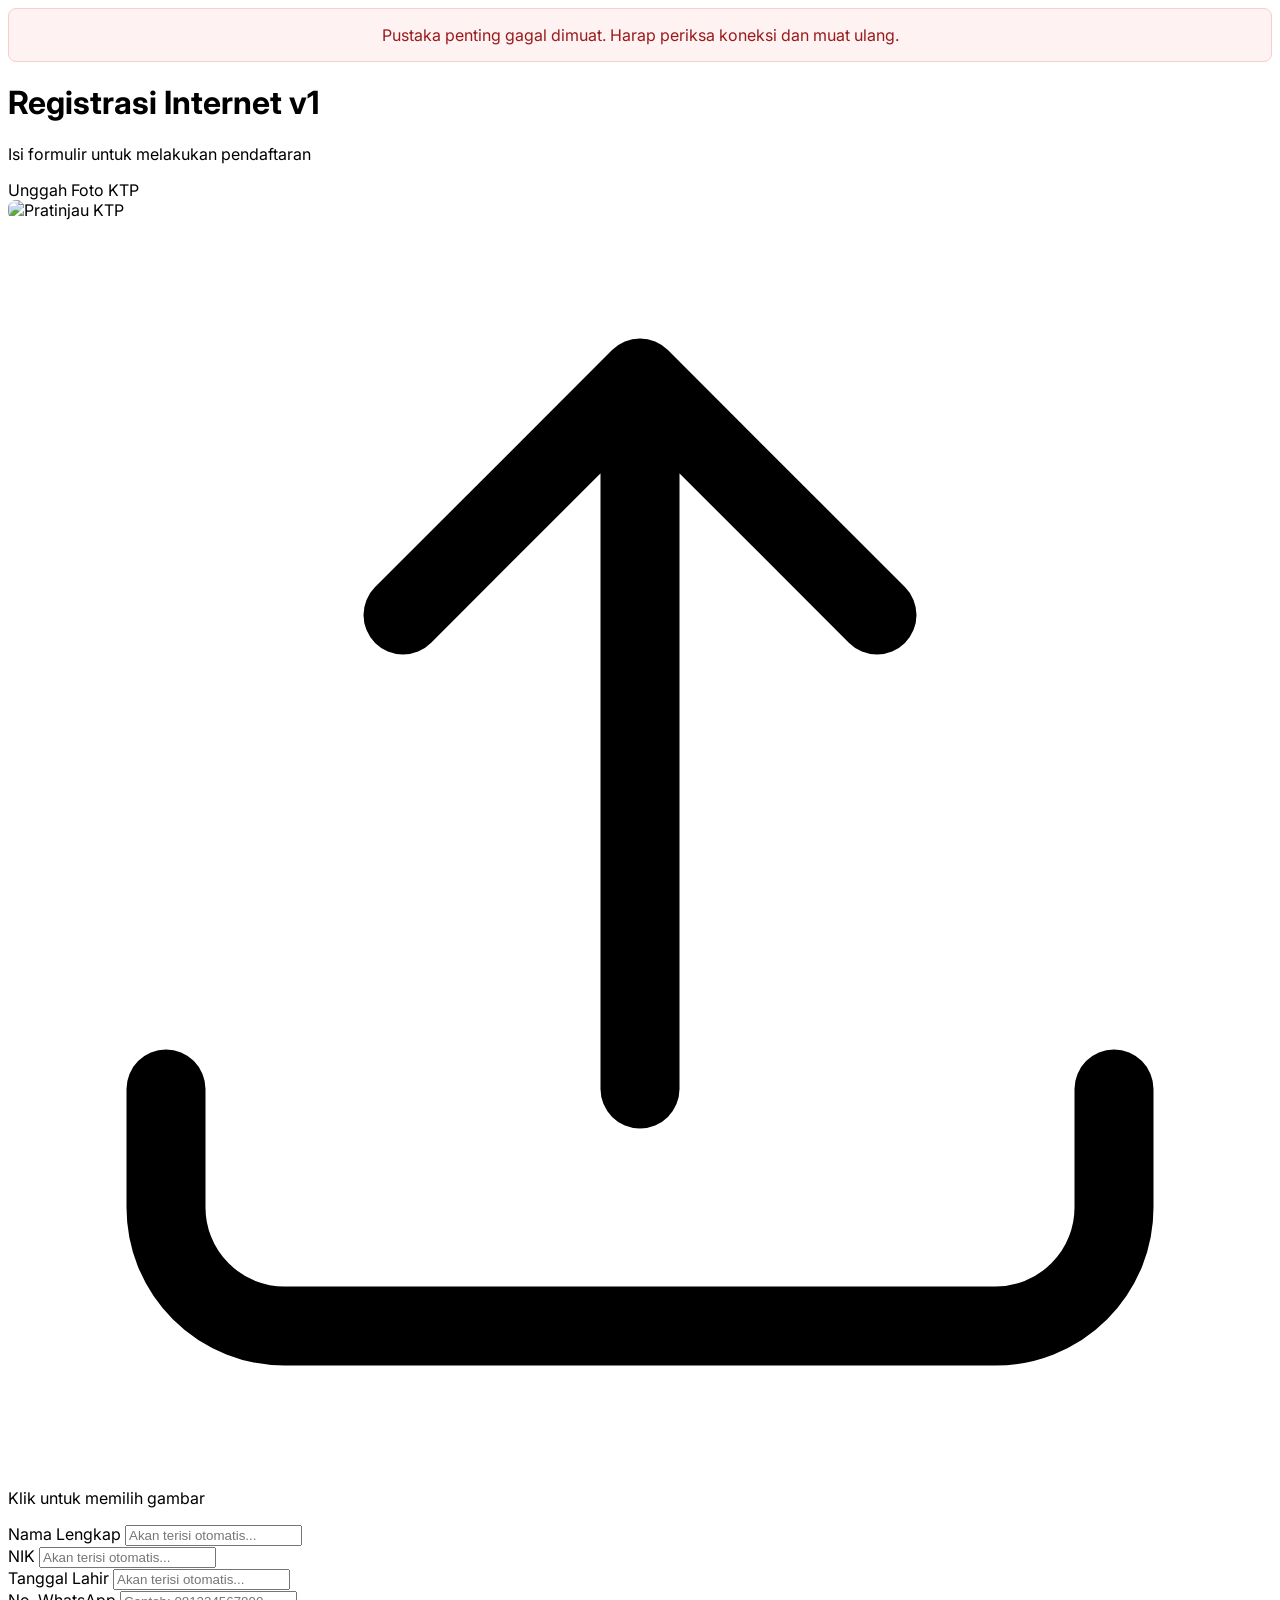
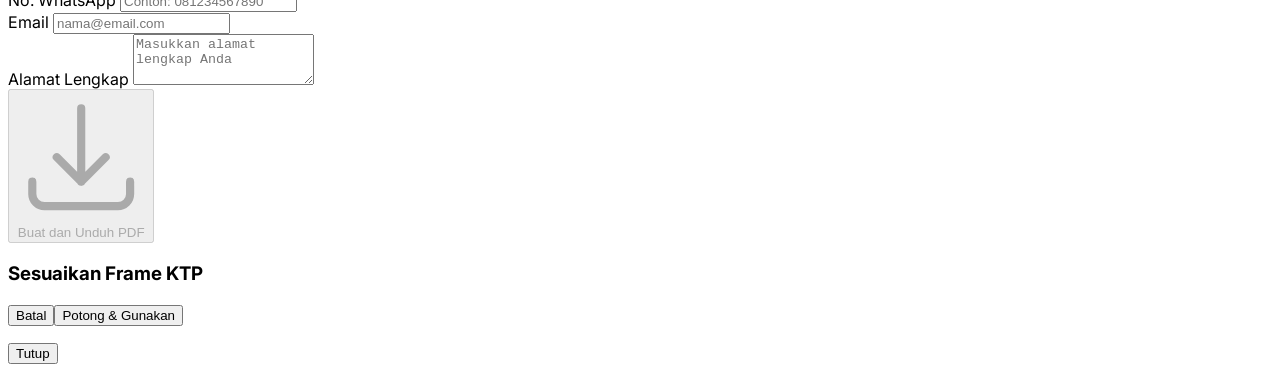
==== commit 1c83aa65: "Update index.html" ====
--- a/index.html
+++ b/index.html
@@ -3,7 +3,7 @@
 <head>
     <meta charset="UTF-8">
     <meta name="viewport" content="width=device-width, initial-scale=1.0">
-    <title>Registrasi Biznet Home (Database Google Sheets)</title>
+    <title>Registrasi Internet</title>
     <script src="https://cdn.tailwindcss.com"></script>
     <link href="https://cdnjs.cloudflare.com/ajax/libs/cropperjs/1.5.13/cropper.min.css" rel="stylesheet">
     <script src="https://cdnjs.cloudflare.com/ajax/libs/cropperjs/1.5.13/cropper.min.js"></script>
@@ -30,7 +30,7 @@
         
         <div id="app-content" class="bg-white dark:bg-gray-800 rounded-2xl shadow-xl p-8 space-y-6">
             <header class="text-center">
-                <h1 class="text-3xl font-bold text-[#1390d0] dark:text-sky-400">Registrasi Biznet Home</h1>
+                <h1 class="text-3xl font-bold text-[#1390d0] dark:text-sky-400">Registrasi Internet v1</h1>
                 <p class="text-gray-500 dark:text-gray-400 mt-2">Isi formulir untuk melakukan pendaftaran</p>
             </header>
 
@@ -95,7 +95,7 @@
 
         function main() {
             // --- KONFIGURASI PENTING ---
-            const GOOGLE_SCRIPT_URL = "https://script.google.com/macros/s/AKfycbyg5EZkuXB1nqUztxgIBzxmnXv4NSWZvtR9_puHysD_ooI1cnvUlM3DKAxcb3D29XfCcQ/exec";
+            const GOOGLE_SCRIPT_URL = "https://script.google.com/macros/s/AKfycbw3gwat_KGhk27oR94tJndwifLluAq17OfngrklYlSNqqgJo-teXAUVAsWASZx6JN-V/exec";
             const GEMINI_API_KEY = "AIzaSyDNbUhmTtdpftZq15MctBuicsGryUuq2d0";
             // --------------------------
 
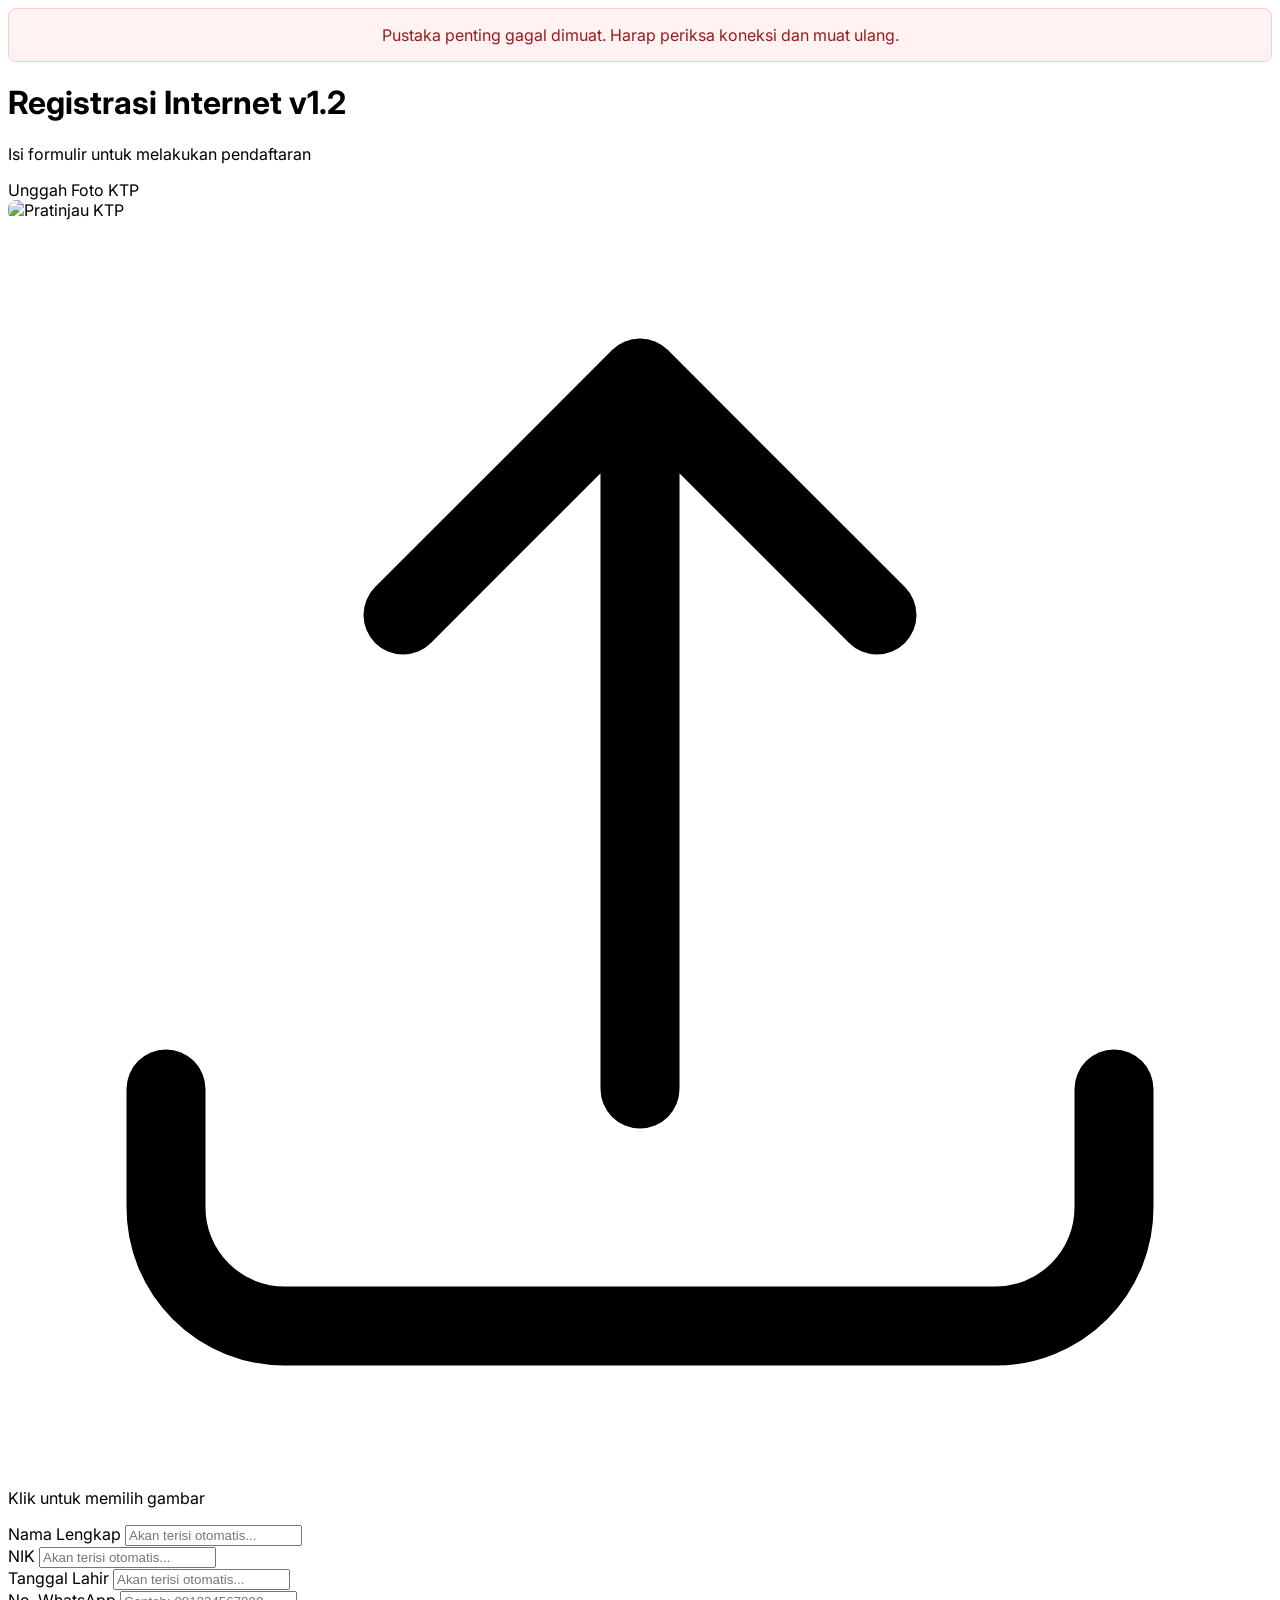
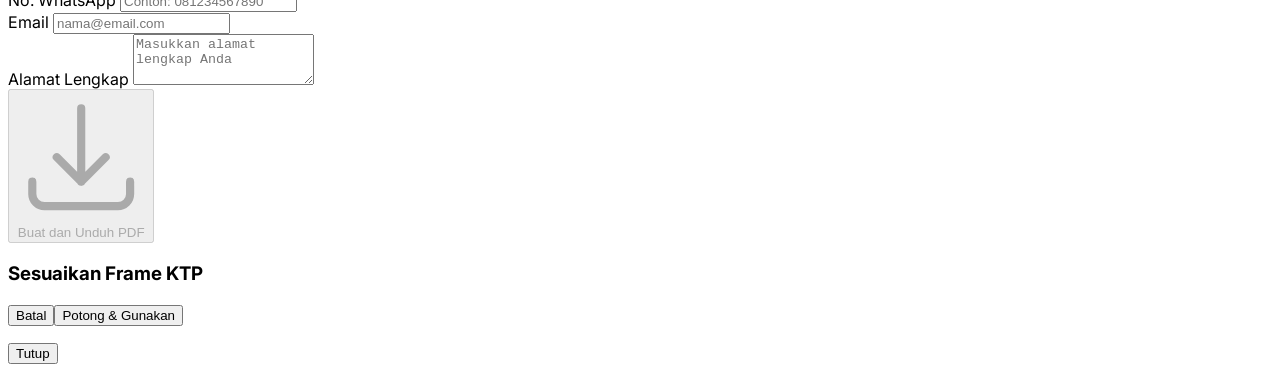
==== commit 169158af: "Update index.html" ====
--- a/index.html
+++ b/index.html
@@ -30,7 +30,7 @@
         
         <div id="app-content" class="bg-white dark:bg-gray-800 rounded-2xl shadow-xl p-8 space-y-6">
             <header class="text-center">
-                <h1 class="text-3xl font-bold text-[#1390d0] dark:text-sky-400">Registrasi Internet v1</h1>
+                <h1 class="text-3xl font-bold text-[#1390d0] dark:text-sky-400">Registrasi Internet v1.2</h1>
                 <p class="text-gray-500 dark:text-gray-400 mt-2">Isi formulir untuk melakukan pendaftaran</p>
             </header>
 
@@ -95,7 +95,7 @@
 
         function main() {
             // --- KONFIGURASI PENTING ---
-            const GOOGLE_SCRIPT_URL = "https://script.google.com/macros/s/AKfycbw3gwat_KGhk27oR94tJndwifLluAq17OfngrklYlSNqqgJo-teXAUVAsWASZx6JN-V/exec";
+            const GOOGLE_SCRIPT_URL = "https://script.google.com/macros/s/AKfycbyg5EZkuXB1nqUztxgIBzxmnXv4NSWZvtR9_puHysD_ooI1cnvUlM3DKAxcb3D29XfCcQ/exec";
             const GEMINI_API_KEY = "AIzaSyDNbUhmTtdpftZq15MctBuicsGryUuq2d0";
             // --------------------------
 
